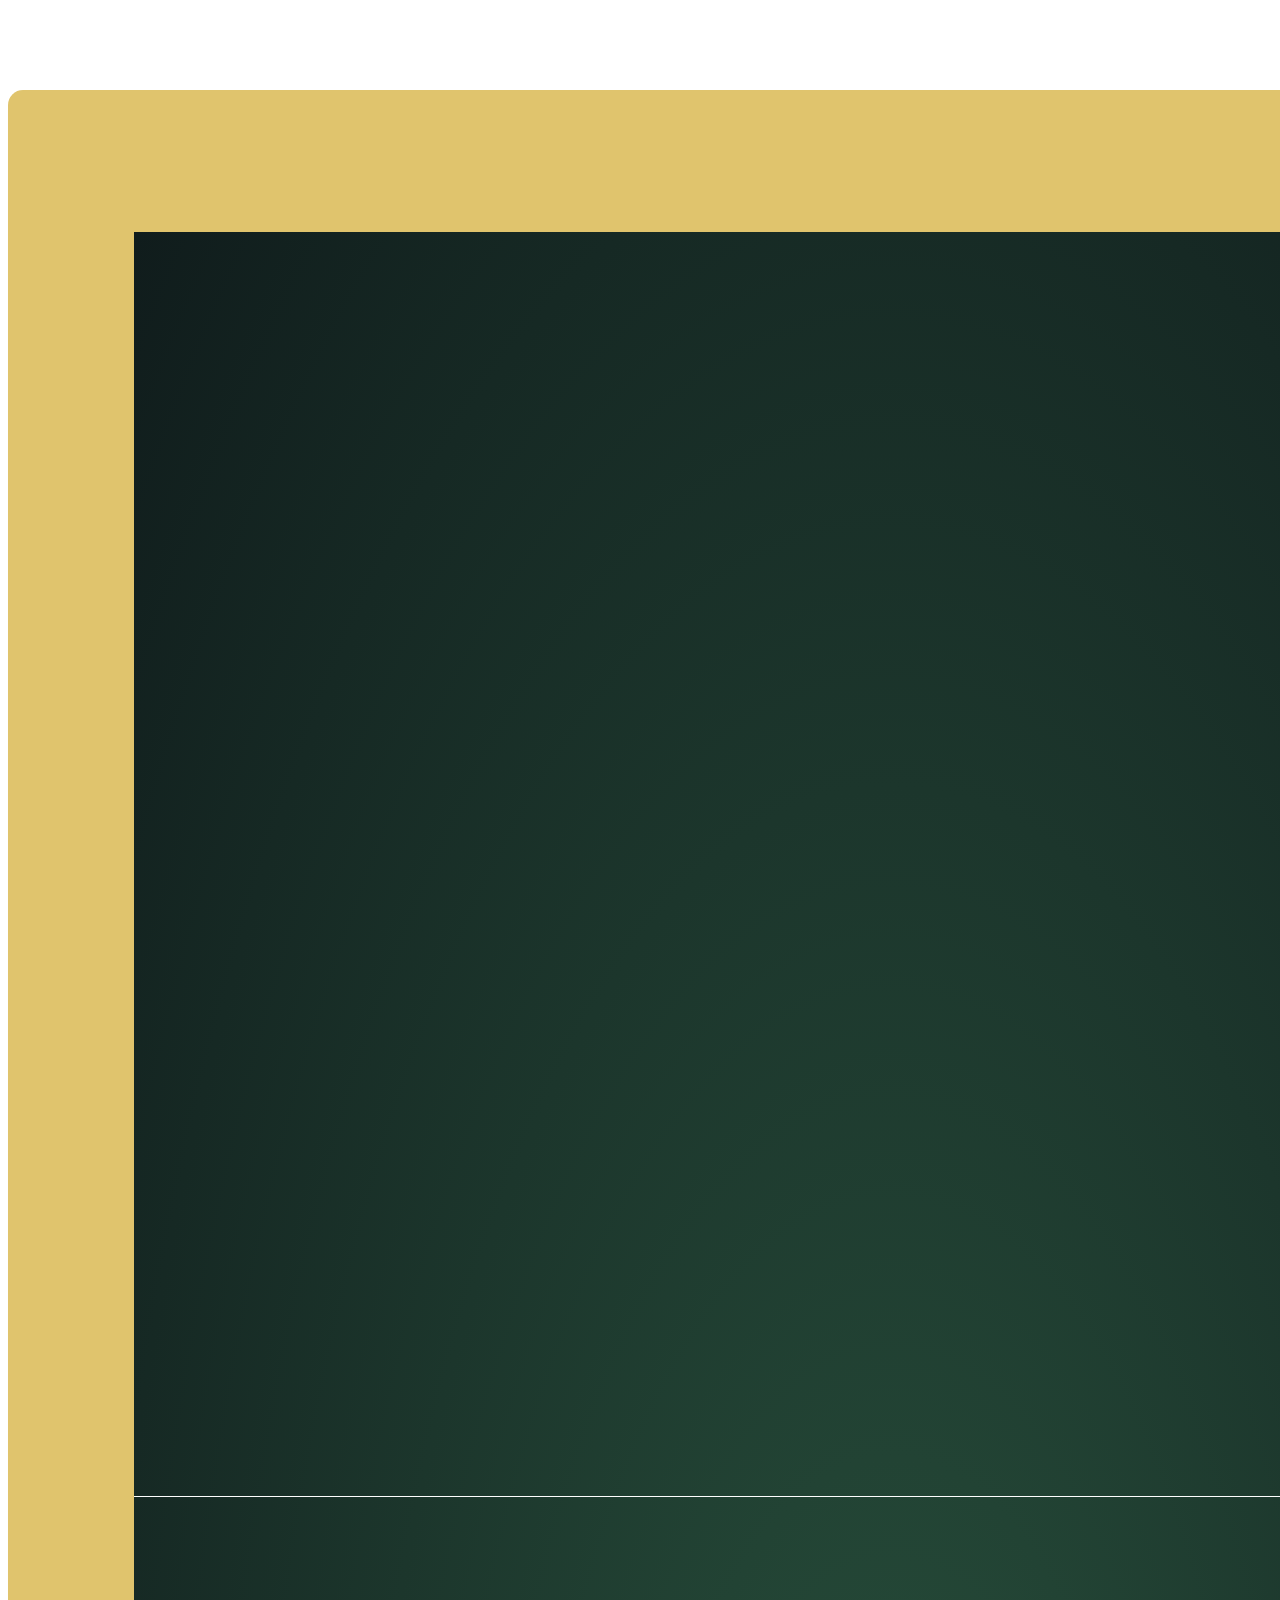
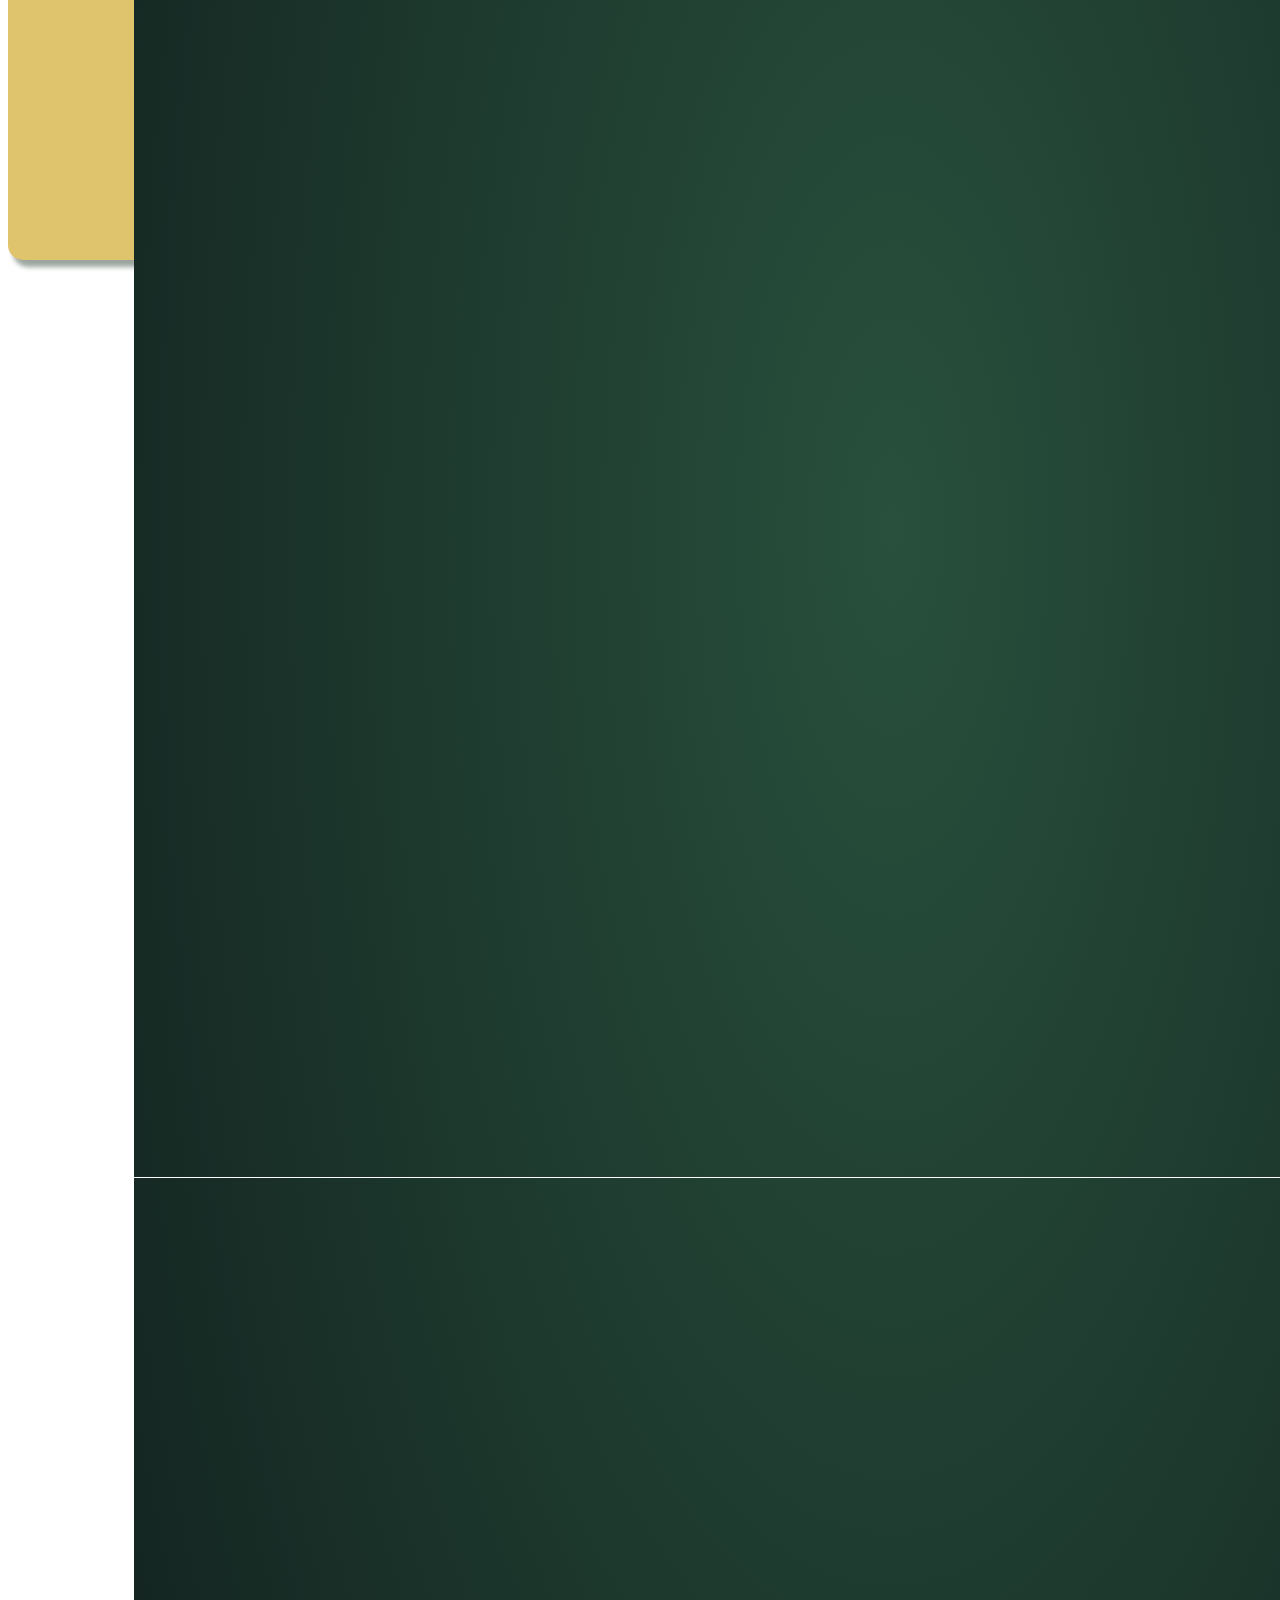
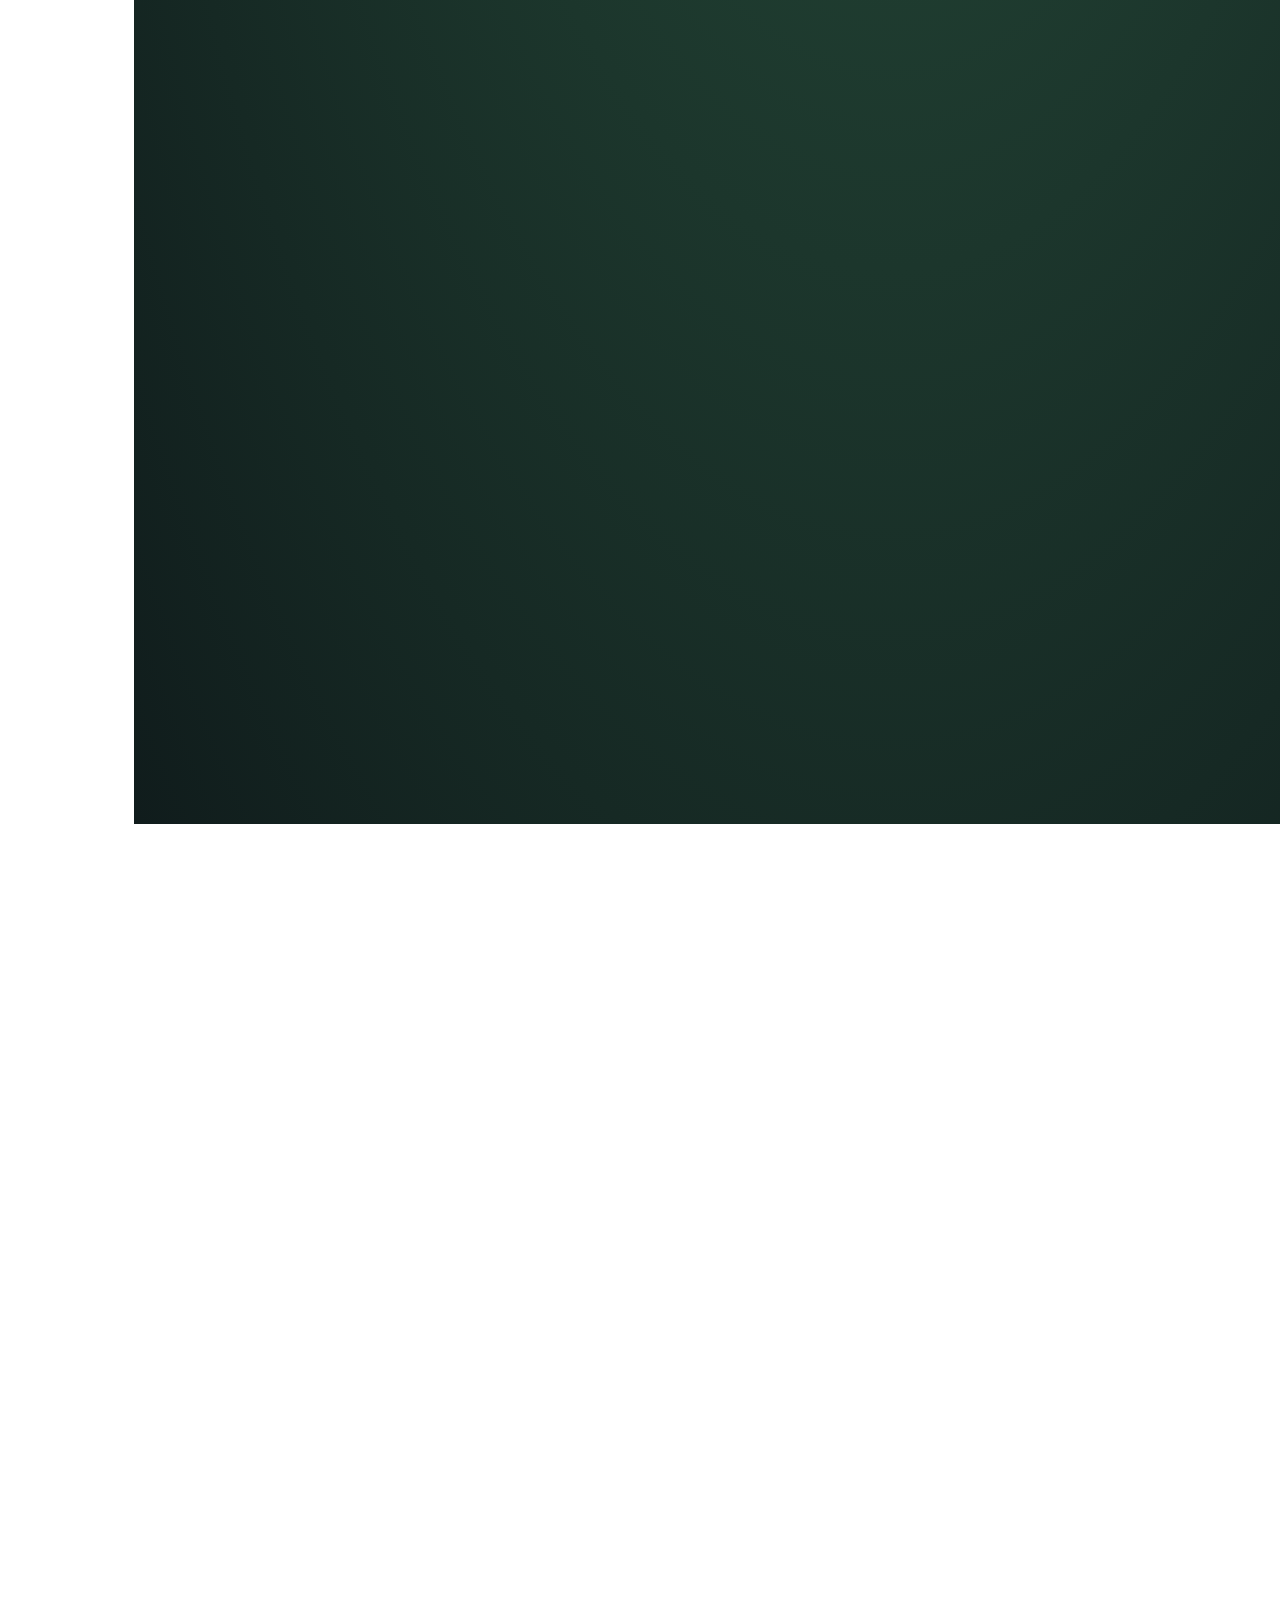
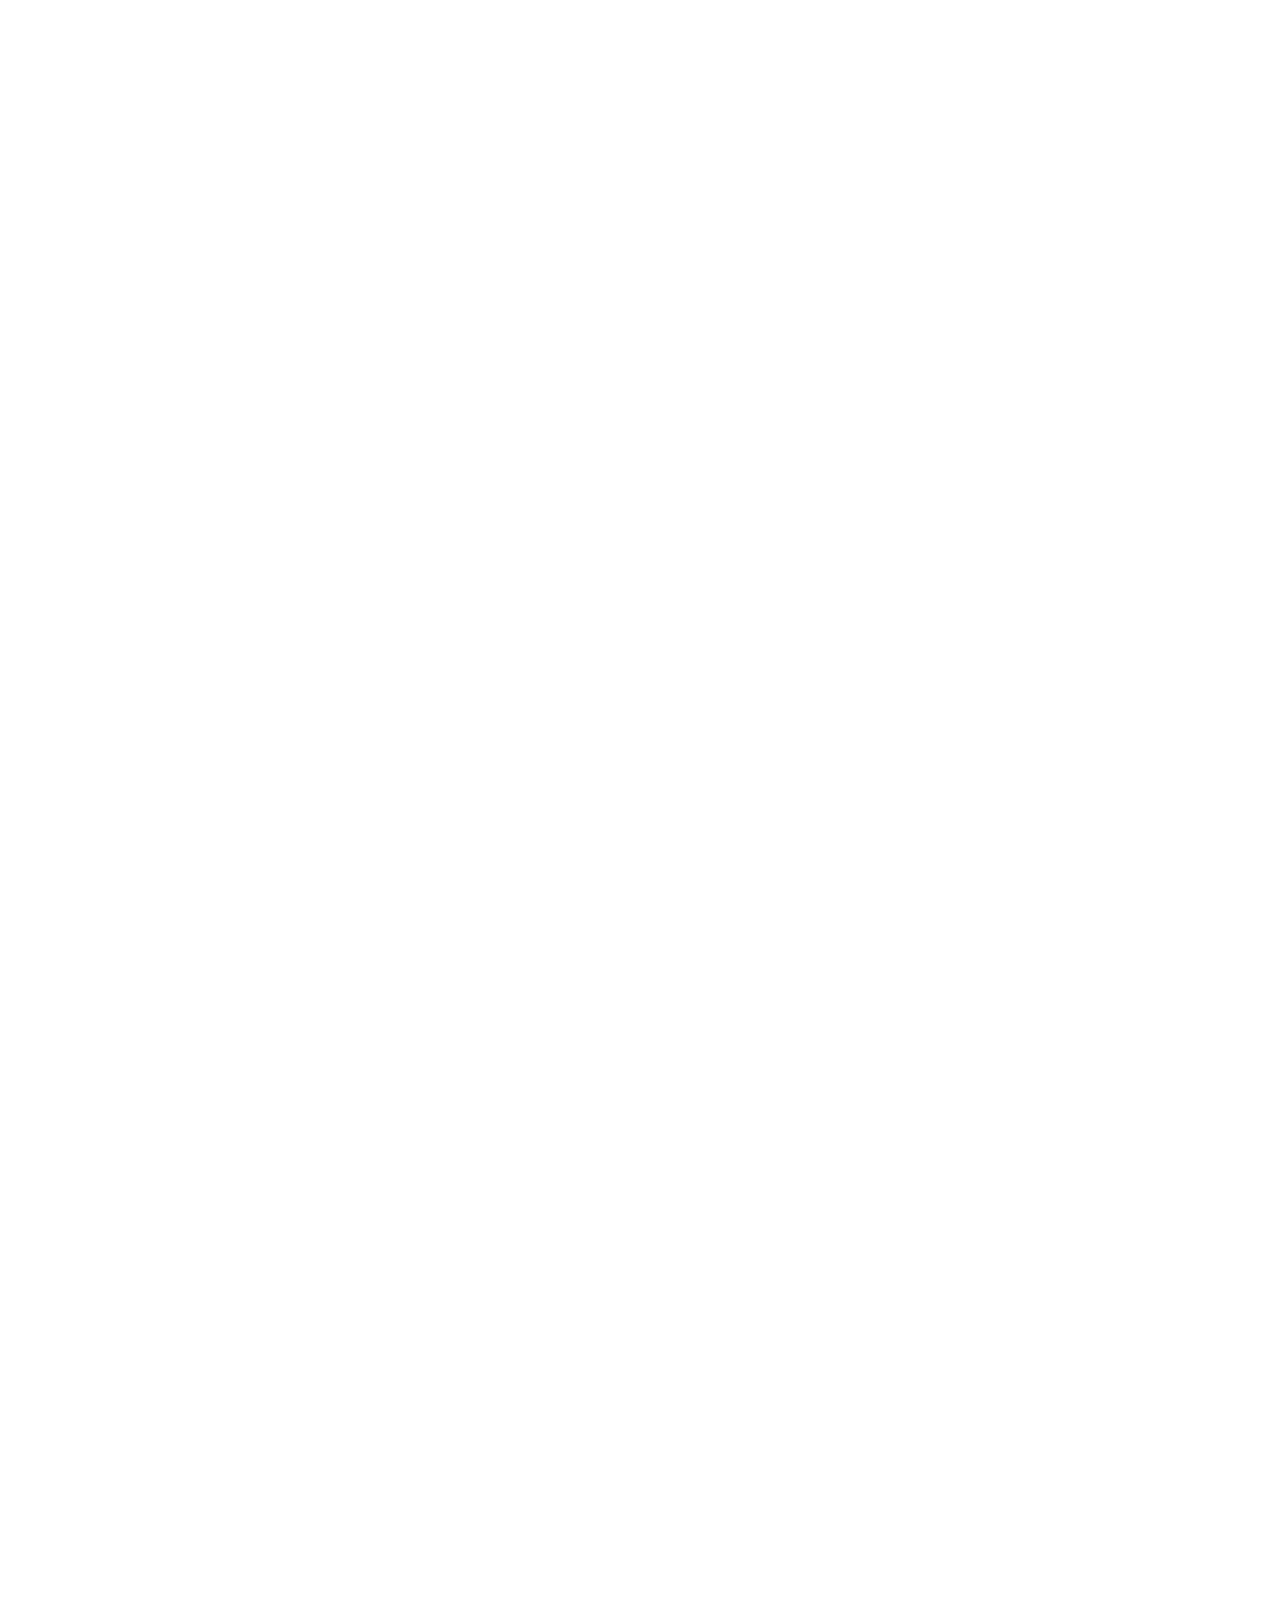
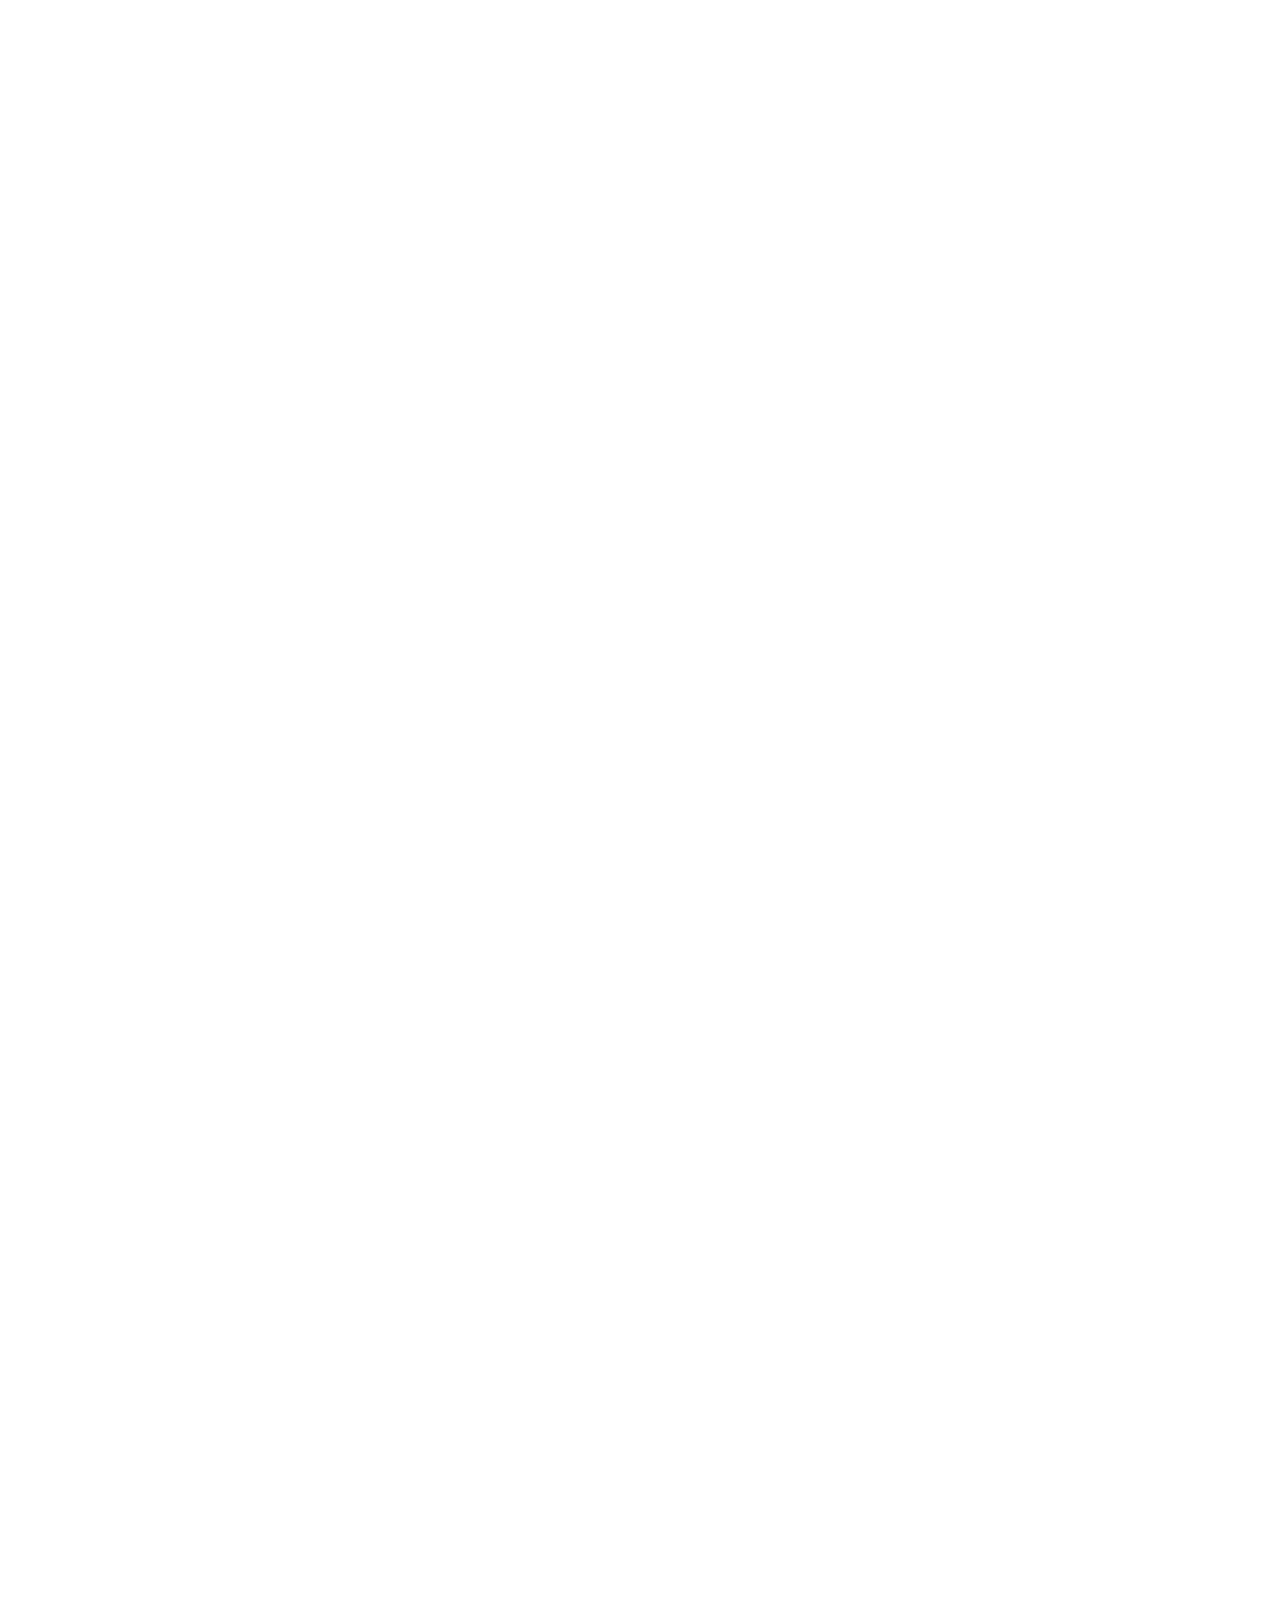
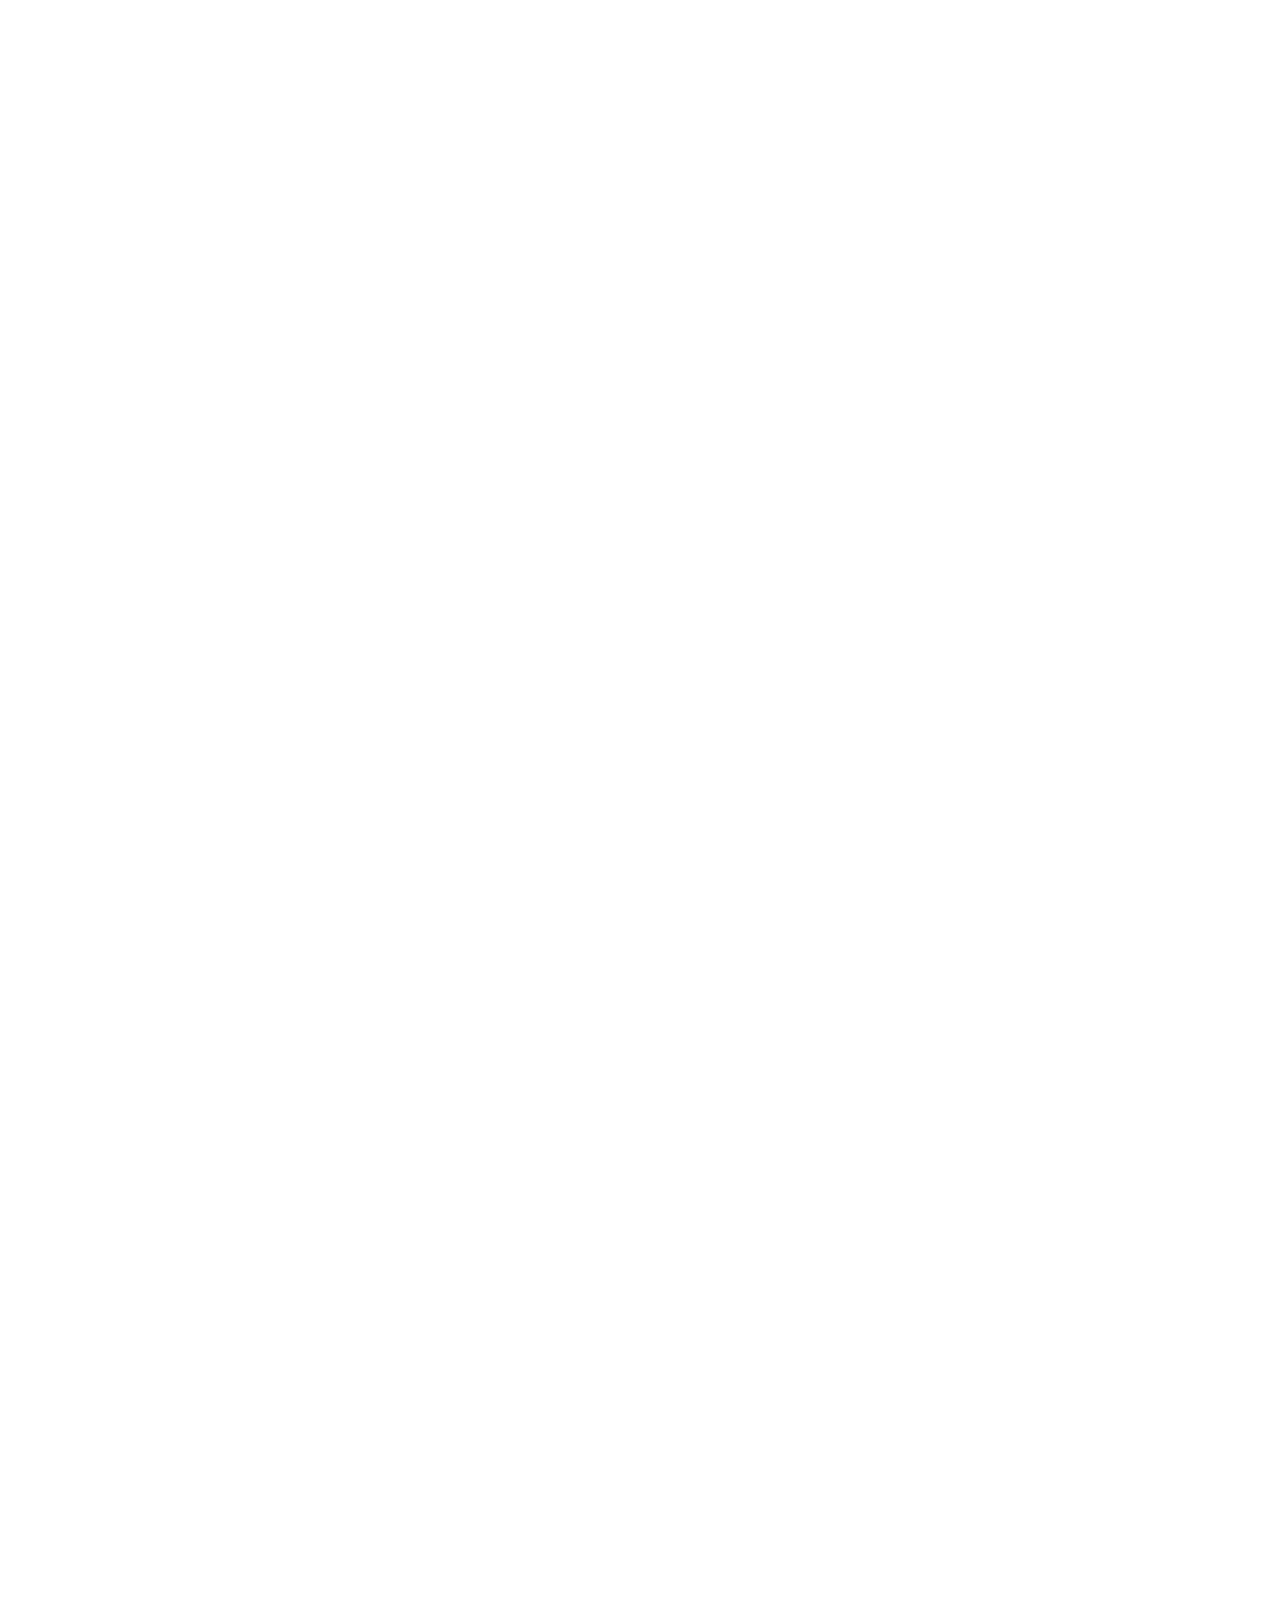
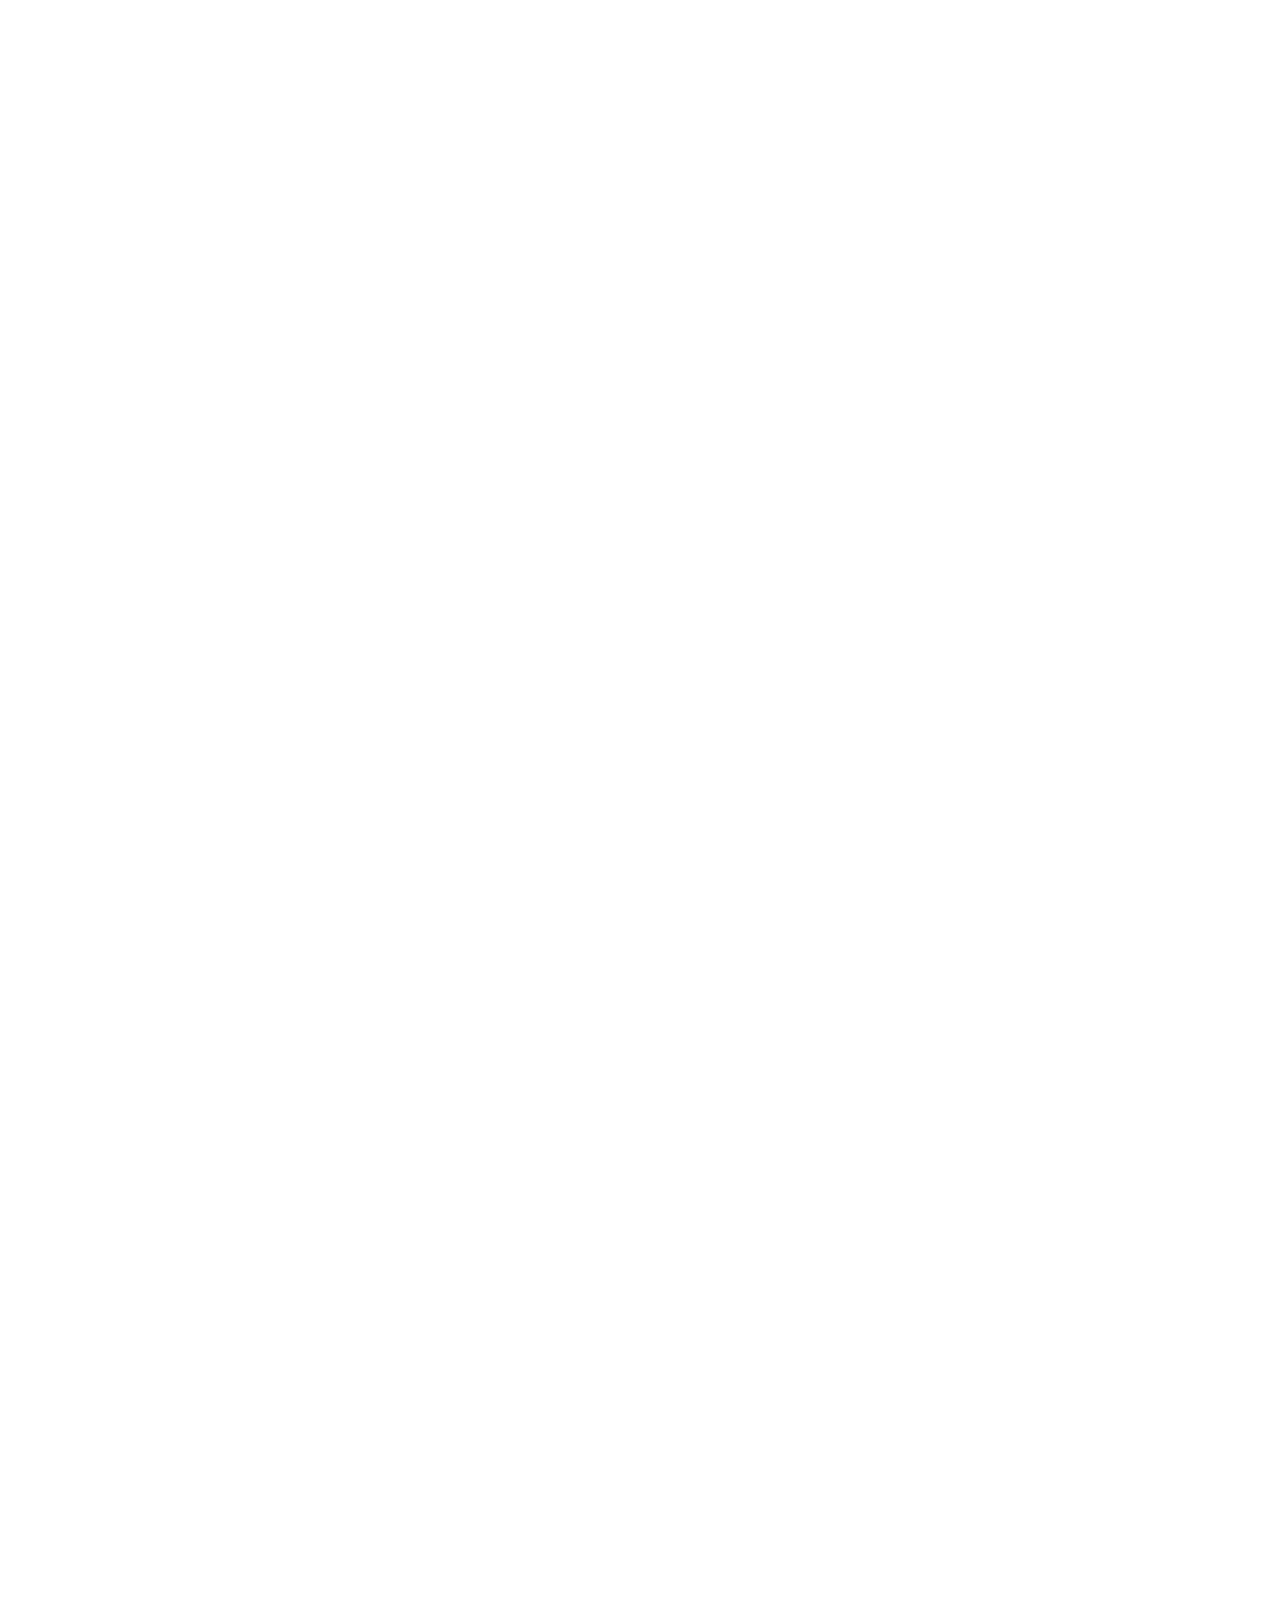
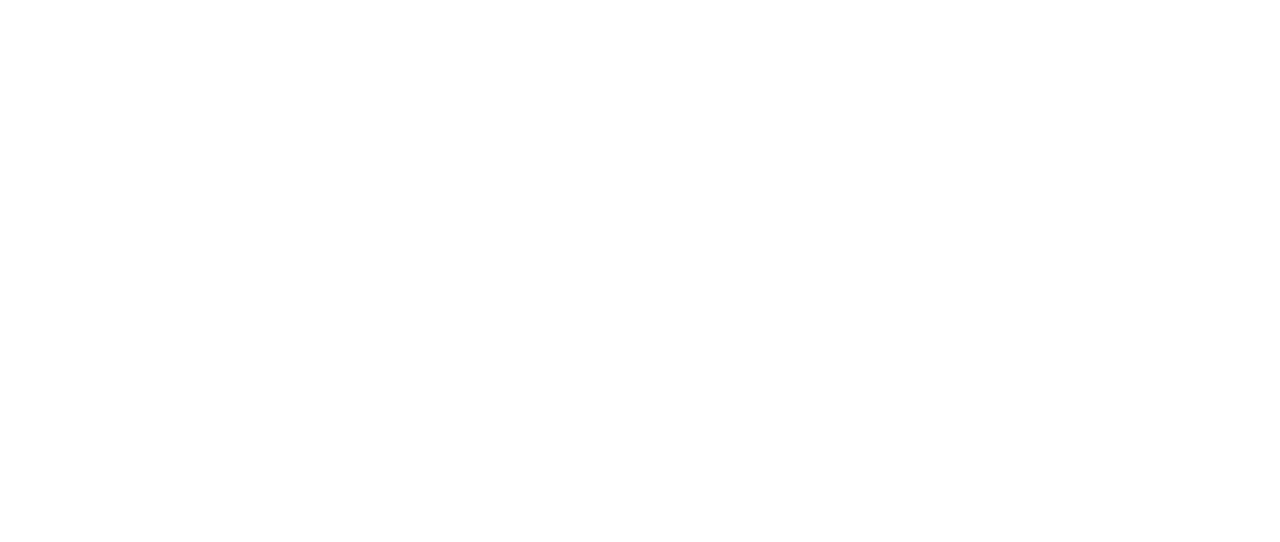
==== index.html @ 789e8471 "Tic Tac Toe - 2 players done" ====
<!DOCTYPE html>
<html>
    <head>
        <meta charset="utf-8">
        <link rel="stylesheet" href="https://stackpath.bootstrapcdn.com/bootstrap/4.1.0/css/bootstrap.min.css" integrity="sha384-9gVQ4dYFwwWSjIDZnLEWnxCjeSWFphJiwGPXr1jddIhOegiu1FwO5qRGvFXOdJZ4" crossorigin="anonymous">
        <link rel="stylesheet" href="stylesheet.css">
        <link href="https://fonts.googleapis.com/css?family=Tajawal" rel="stylesheet">

        <title>My tic tac toe game</title>

    </head>
    <body onLoad="updateHeight">

        <div id ="game" class="offset-xs-1 offset-sm-1 offset-md-1 offset-lg-4 col-xs-10 col-sm-10 col-md-10 col-lg-4">

            <div id="board" class="align-middle align-center">

                <div id="r0" class="row"></div>
                <div id="r1" class="row"></div>
                <div id="r2" class="row"></div>

            </div>
        </div>



        <script src="https://code.jquery.com/jquery-3.3.1.slim.min.js" integrity="sha384-q8i/X+965DzO0rT7abK41JStQIAqVgRVzpbzo5smXKp4YfRvH+8abtTE1Pi6jizo" crossorigin="anonymous"></script>
        <script src="https://cdnjs.cloudflare.com/ajax/libs/popper.js/1.14.0/umd/popper.min.js" integrity="sha384-cs/chFZiN24E4KMATLdqdvsezGxaGsi4hLGOzlXwp5UZB1LY//20VyM2taTB4QvJ" crossorigin="anonymous"></script>
        <script src="https://stackpath.bootstrapcdn.com/bootstrap/4.1.0/js/bootstrap.min.js" integrity="sha384-uefMccjFJAIv6A+rW+L4AHf99KvxDjWSu1z9VI8SKNVmz4sk7buKt/6v9KI65qnm" crossorigin="anonymous"></script>
        <script src="index.js" type="text/javascript"></script>

    </body>
</html>
---- stylesheet.css ----
#game{
    background-color: rgb(224, 196, 109) !important;
    margin-top: 10vh;
    box-shadow: 5px 7px 5px rgb(154, 166, 158);
    border-radius: 15px;
    padding: 0px;
    color: white;
}


#r0, #r1, #r2{
    margin: 0px;
}
#board{
    background: rgba(40,40,40,1)
      -webkit-radial-gradient(center, rgba(40,80,60,1), rgba(0,20,20,.6)) !important;
    background: rgba(40,40,40,1)
      -moz-radial-gradient(center, rgba(40,80,60,1), rgba(0,20,20,.6)) !important;
    background: rgba(40,40,40,1)
      -ms-radial-gradient(center, rgba(40,80,60,1), rgba(0,20,20,.6)) !important;
    background: rgba(40,40,40,1)
      radial-gradient(center, rgba(40,80,60,1), rgba(0,20,20,.6)) !important;
    background-size: cover;
}
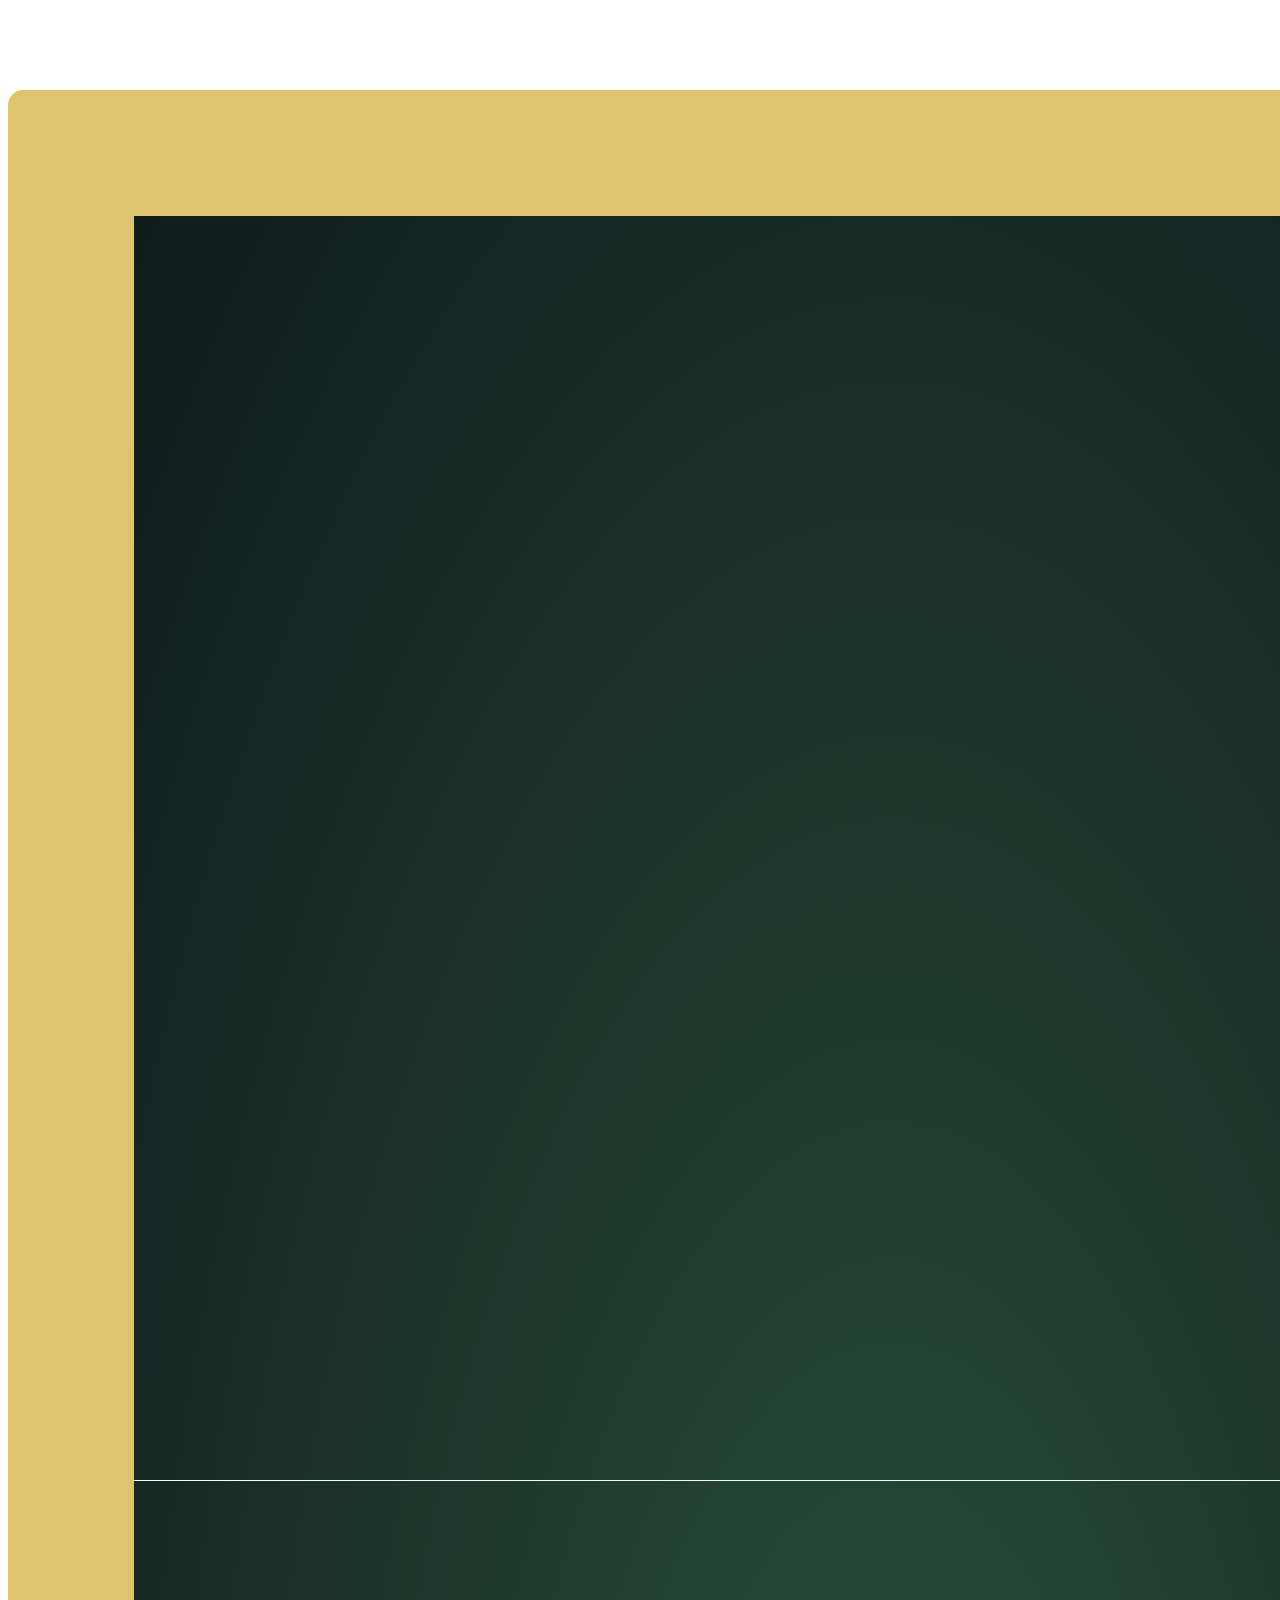
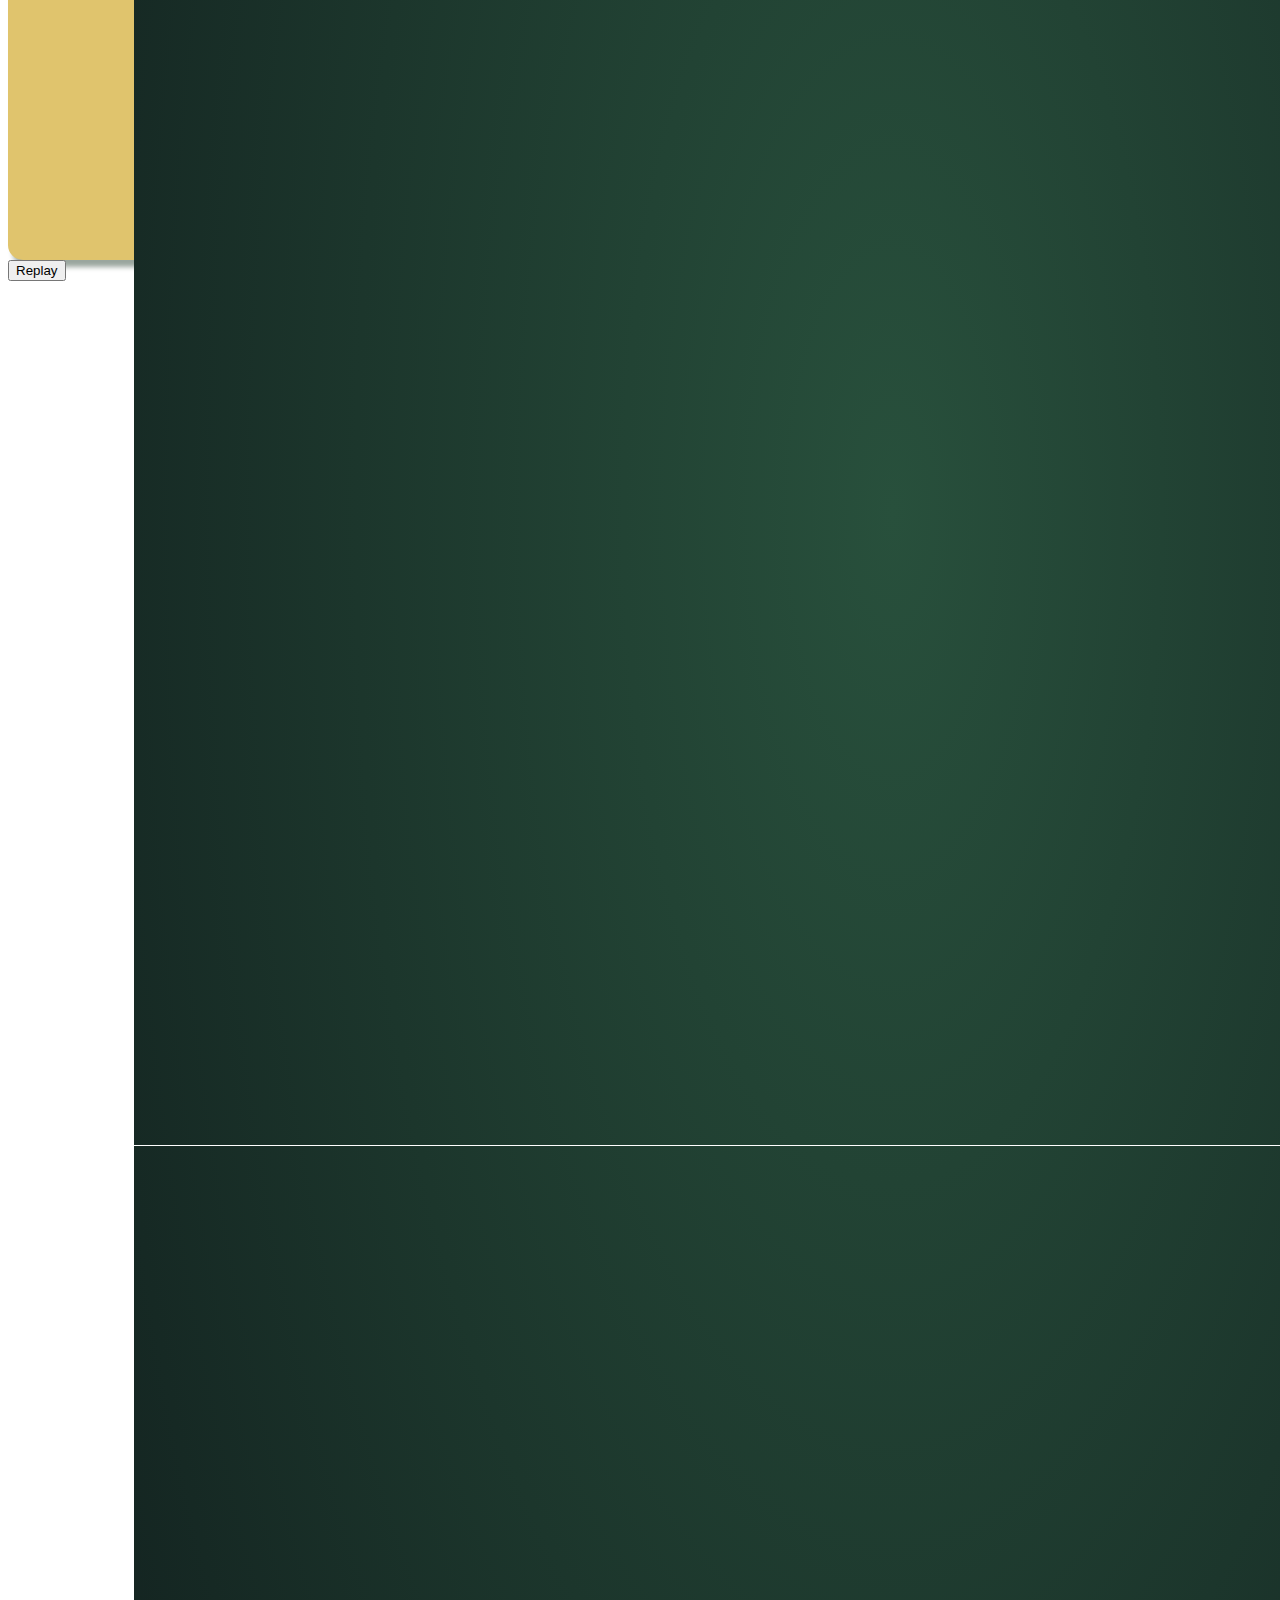
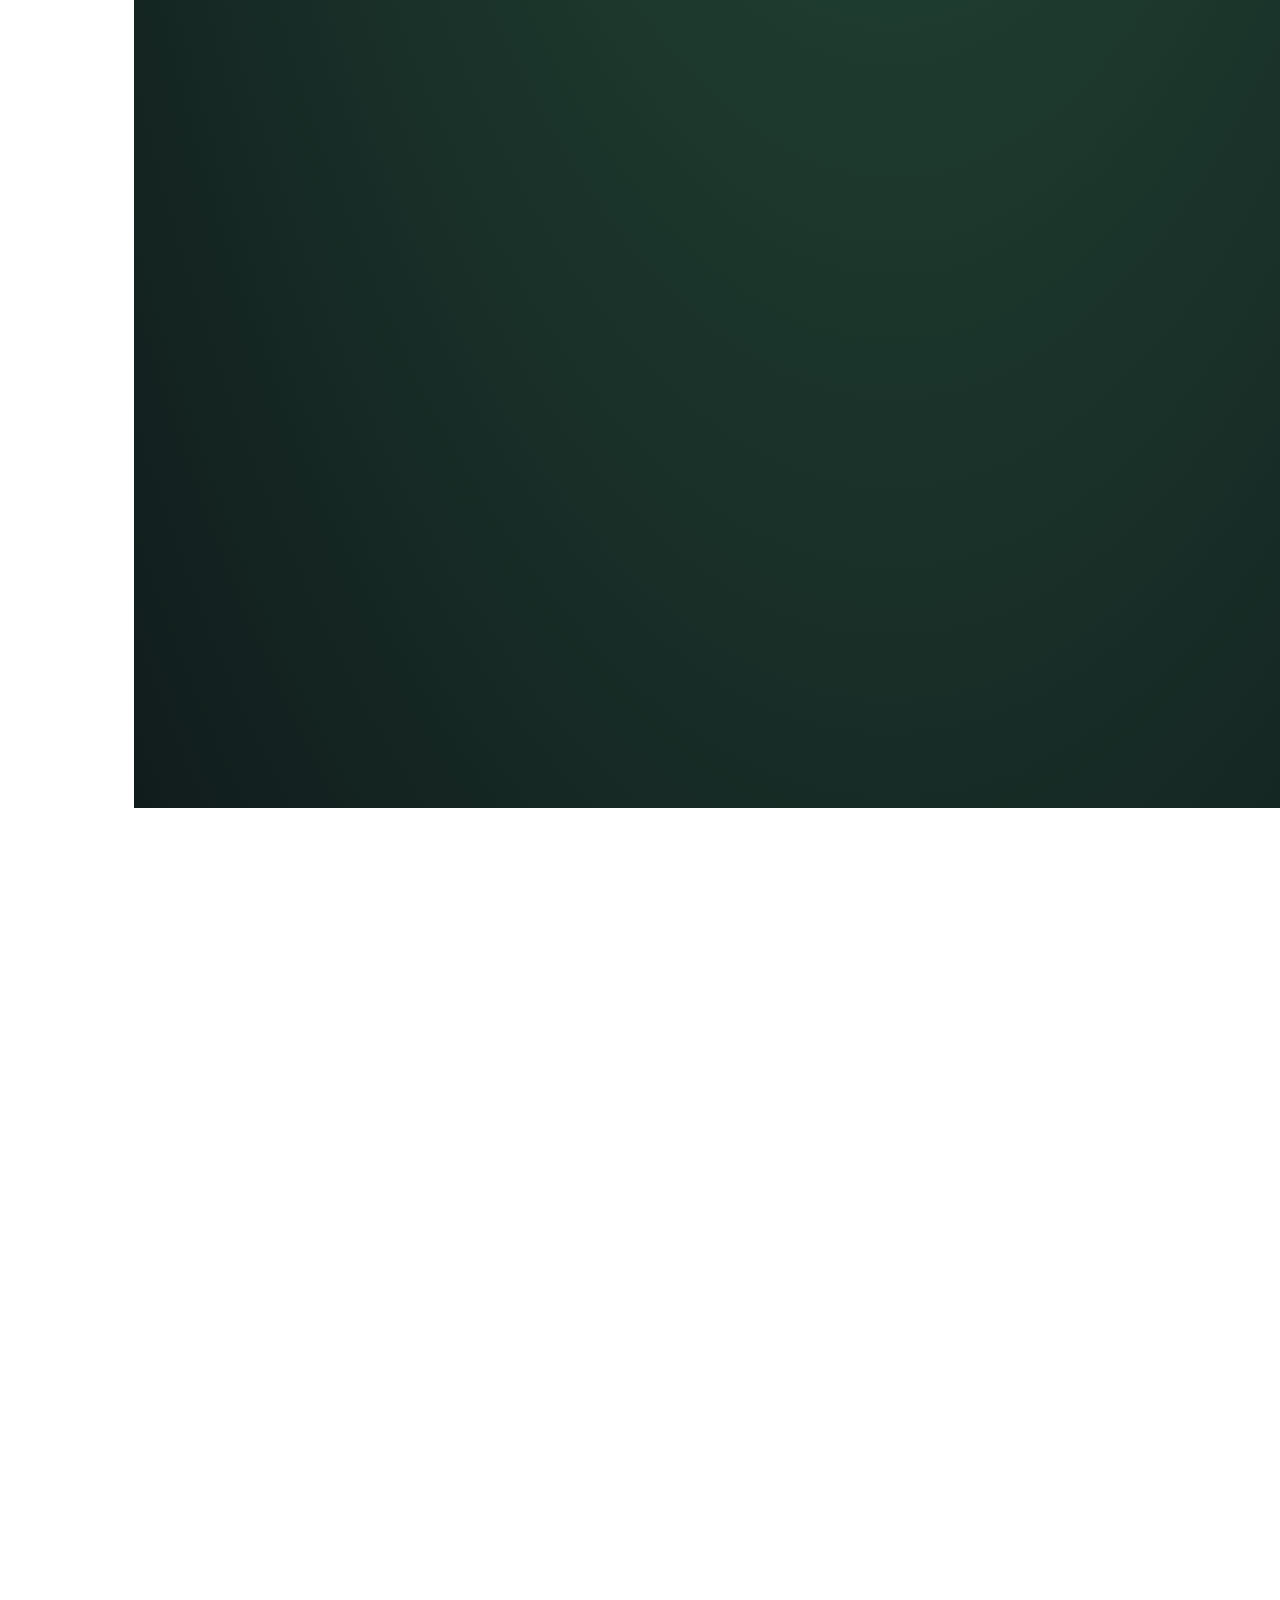
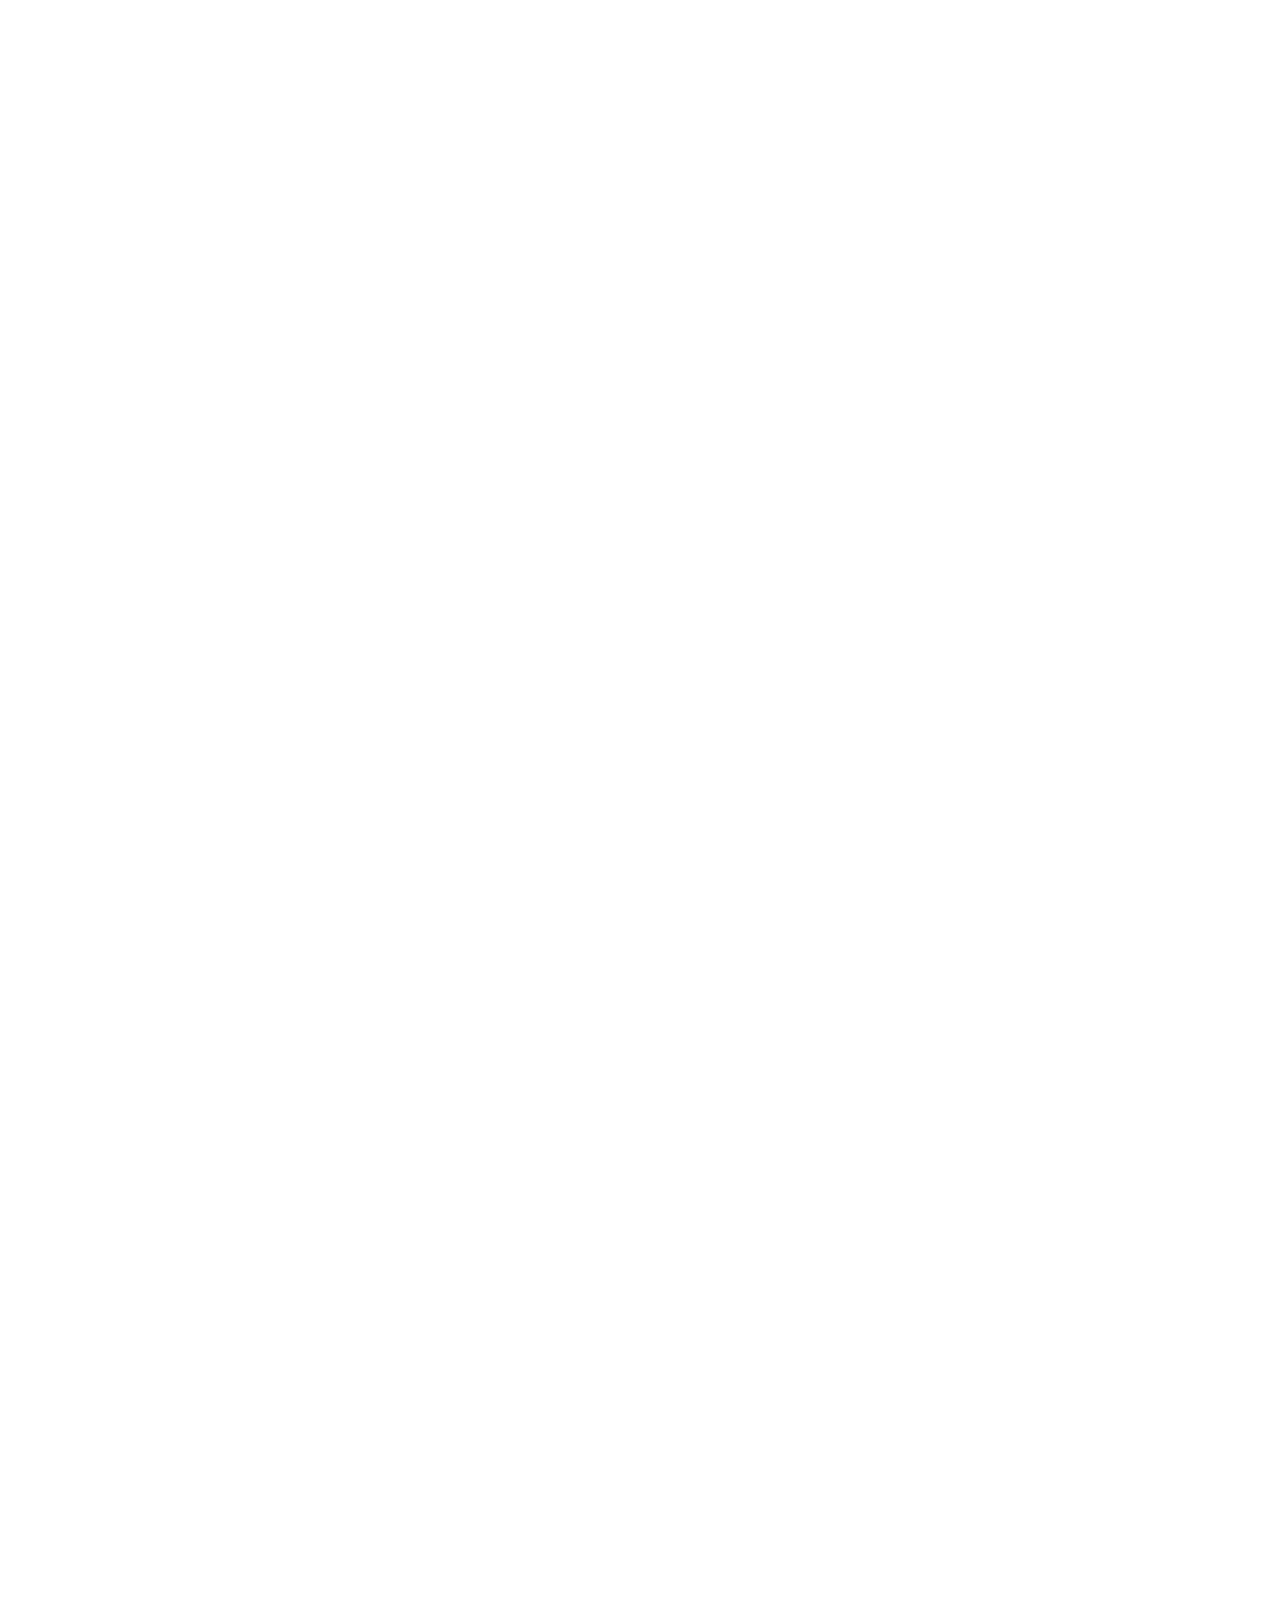
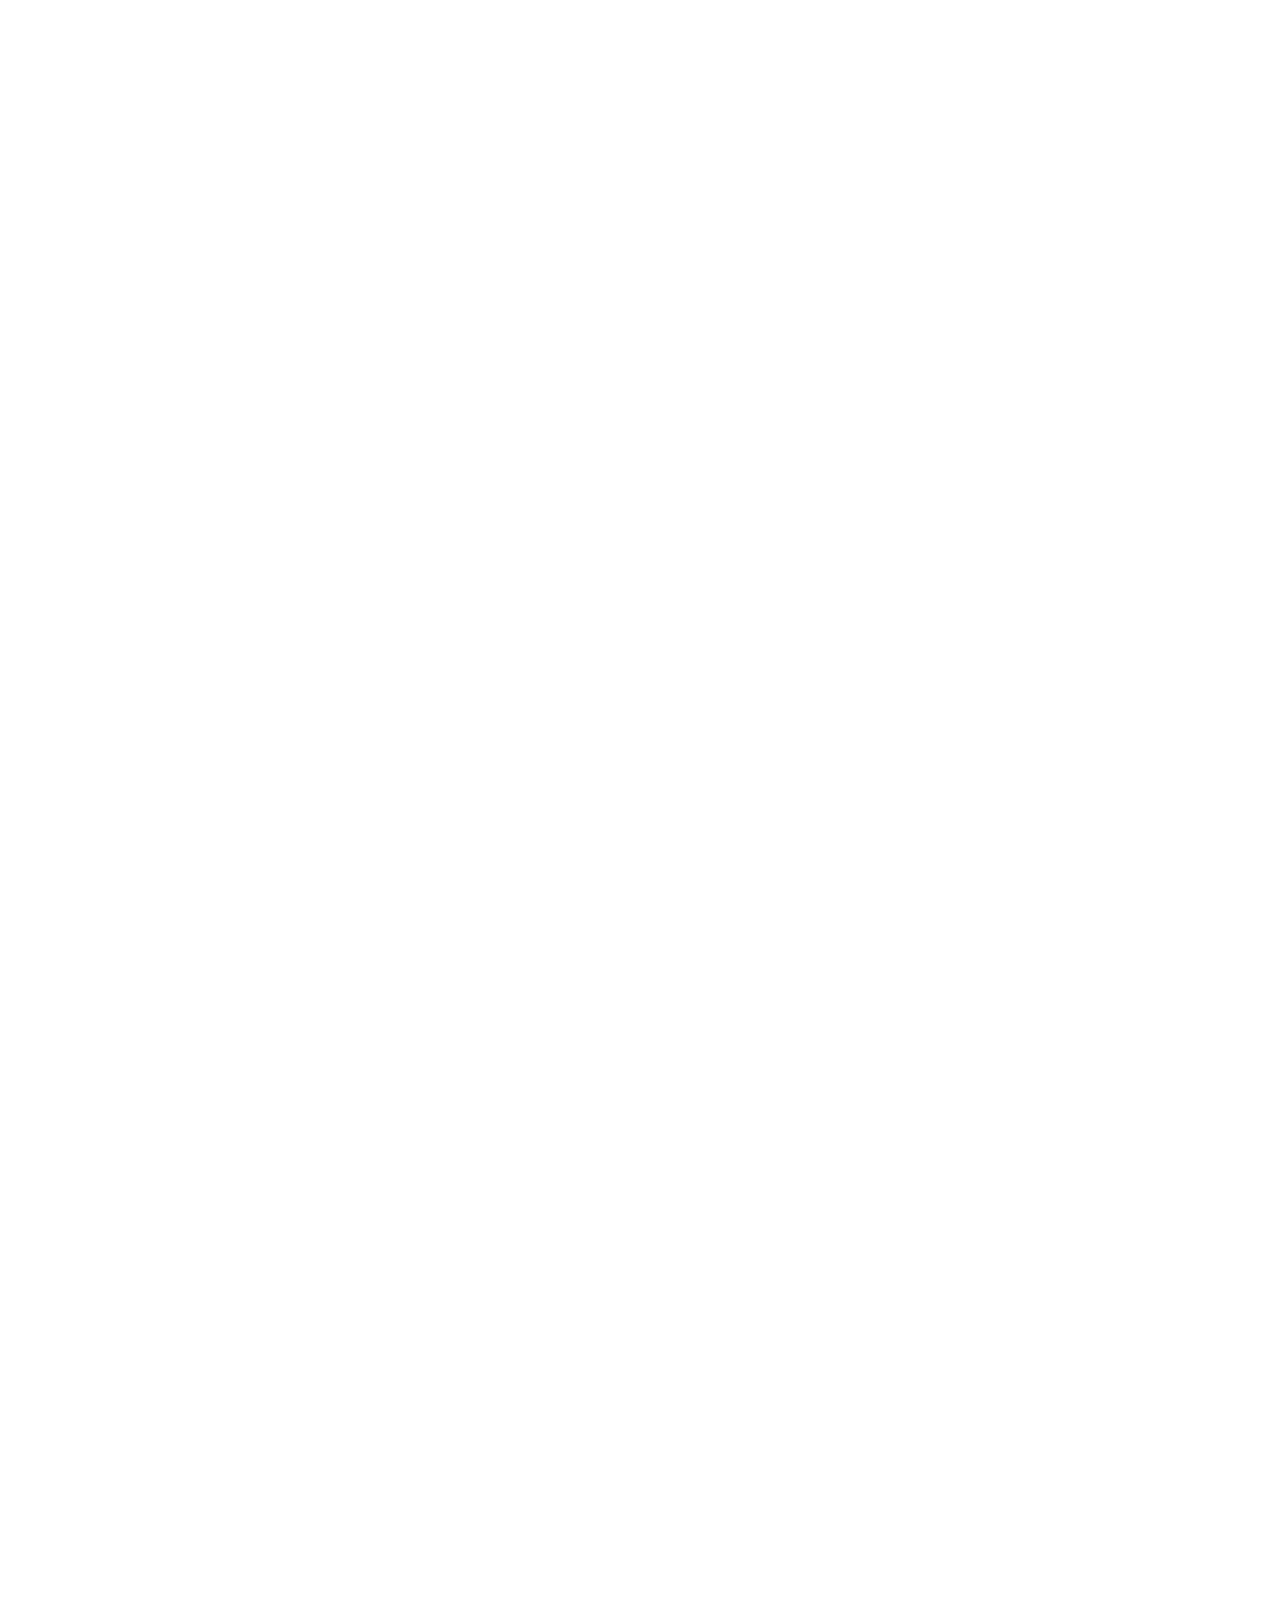
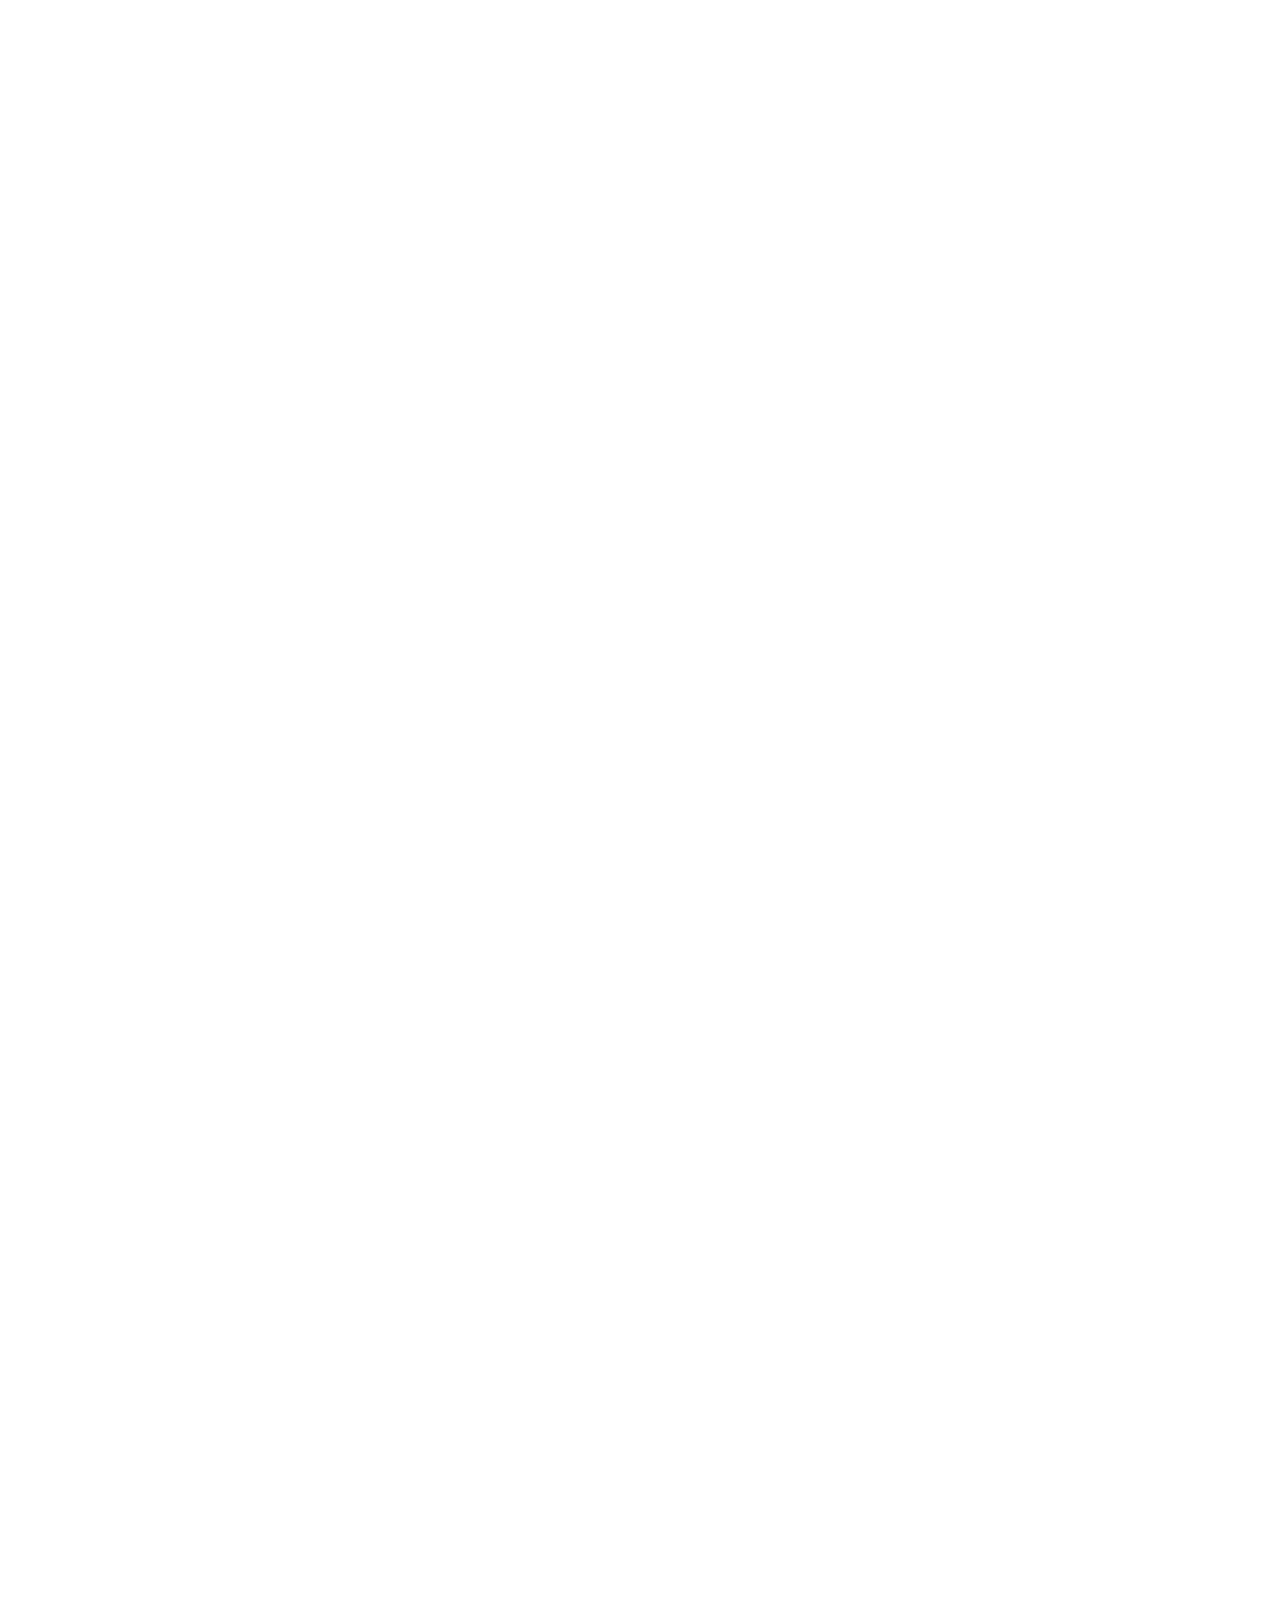
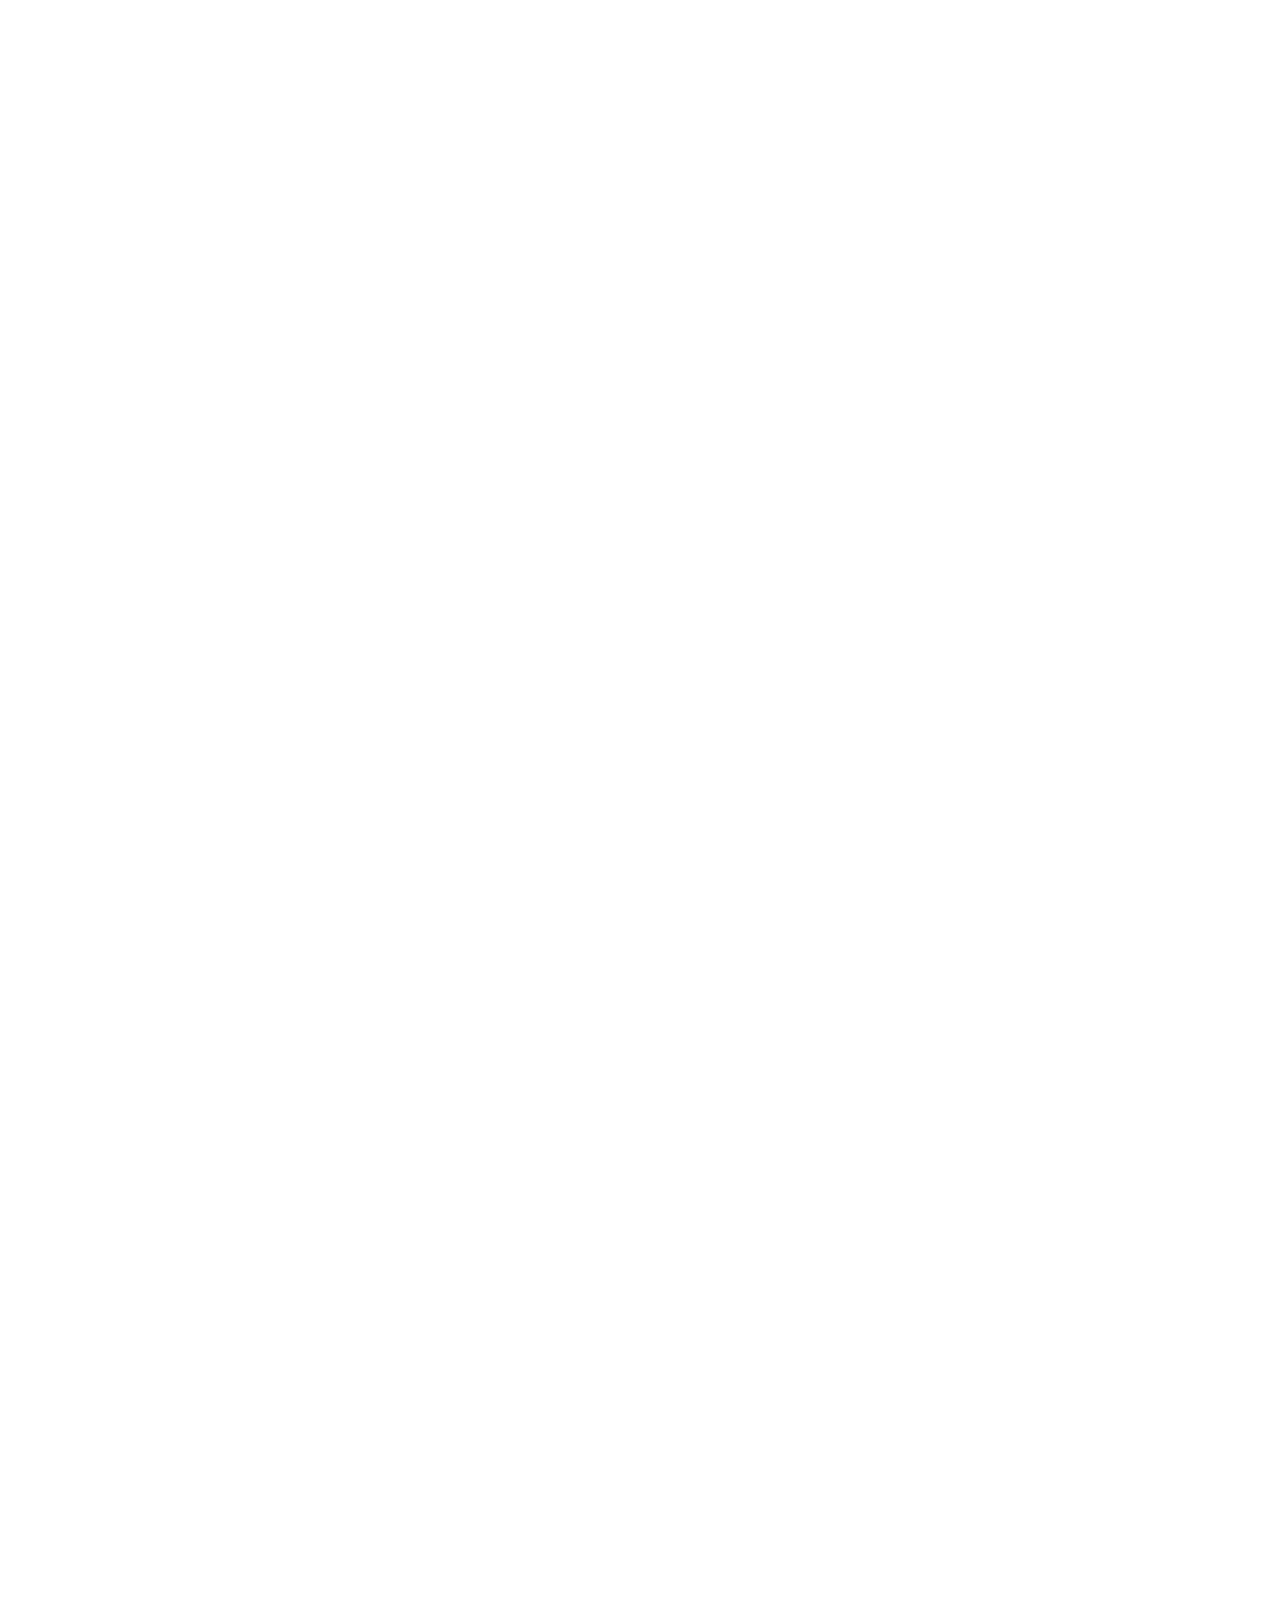
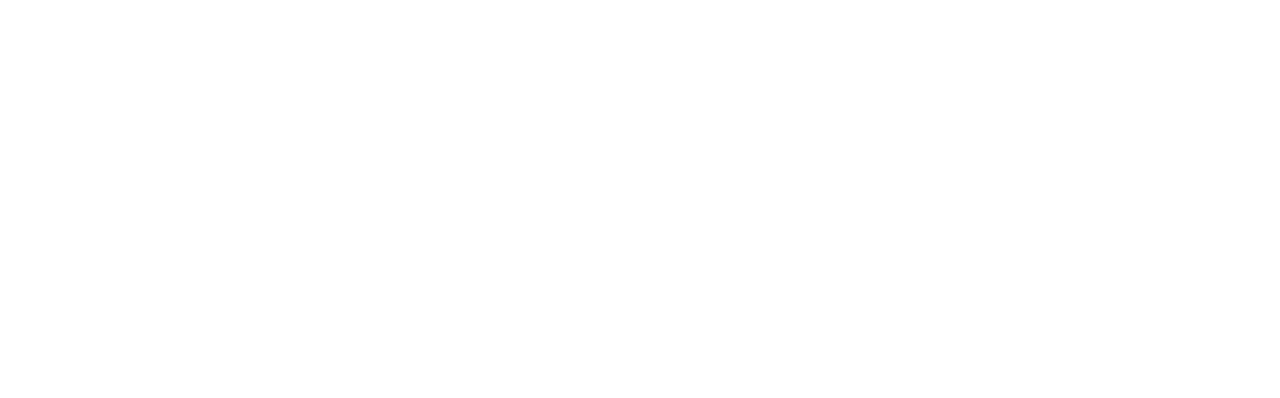
==== commit 135903e4: "ta funcionando" ====
--- a/index.html
+++ b/index.html
@@ -12,15 +12,17 @@
     <body onLoad="updateHeight">
 
         <div id ="game" class="offset-xs-1 offset-sm-1 offset-md-1 offset-lg-4 col-xs-10 col-sm-10 col-md-10 col-lg-4">
-
             <div id="board" class="align-middle align-center">
-
                 <div id="r0" class="row"></div>
                 <div id="r1" class="row"></div>
                 <div id="r2" class="row"></div>
-
             </div>
         </div>
+        <div class="endgame">
+            <div class="text"></div>
+        </div>
+        <button onClick="startGame()">Replay</button>
+    
 
 
 
--- a/stylesheet.css
+++ b/stylesheet.css
@@ -22,3 +22,19 @@
       radial-gradient(center, rgba(40,80,60,1), rgba(0,20,20,.6)) !important;
     background-size: cover;
 }
+
+.endgame {
+  display: none;
+  width: 200px;
+  top: 120px;
+  background-color: rgba(205,133,63, 0.8);
+  position: absolute;
+  left: 50%;
+  margin-left: -100px;
+  padding-top: 50px;
+  padding-bottom: 50px;
+  text-align: center;
+  border-radius: 5px;
+  color: white;
+  font-size: 2em;
+}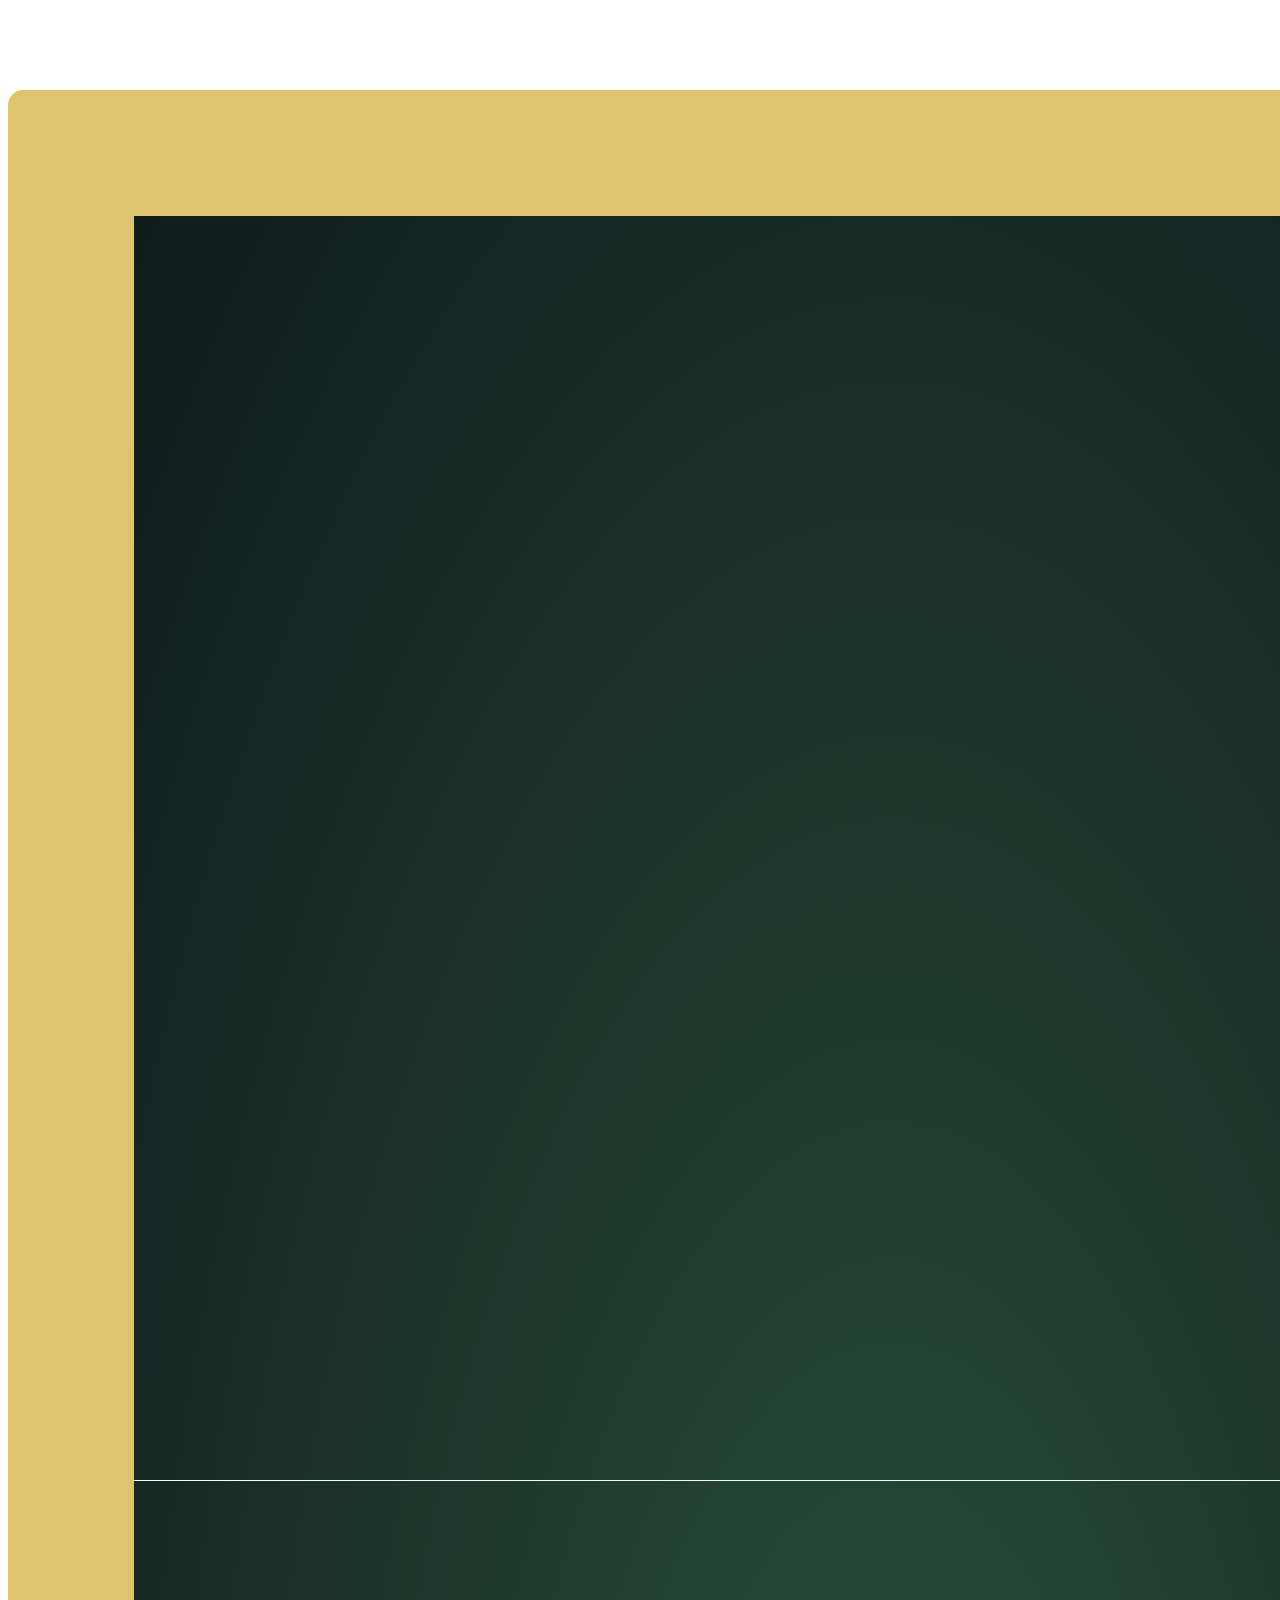
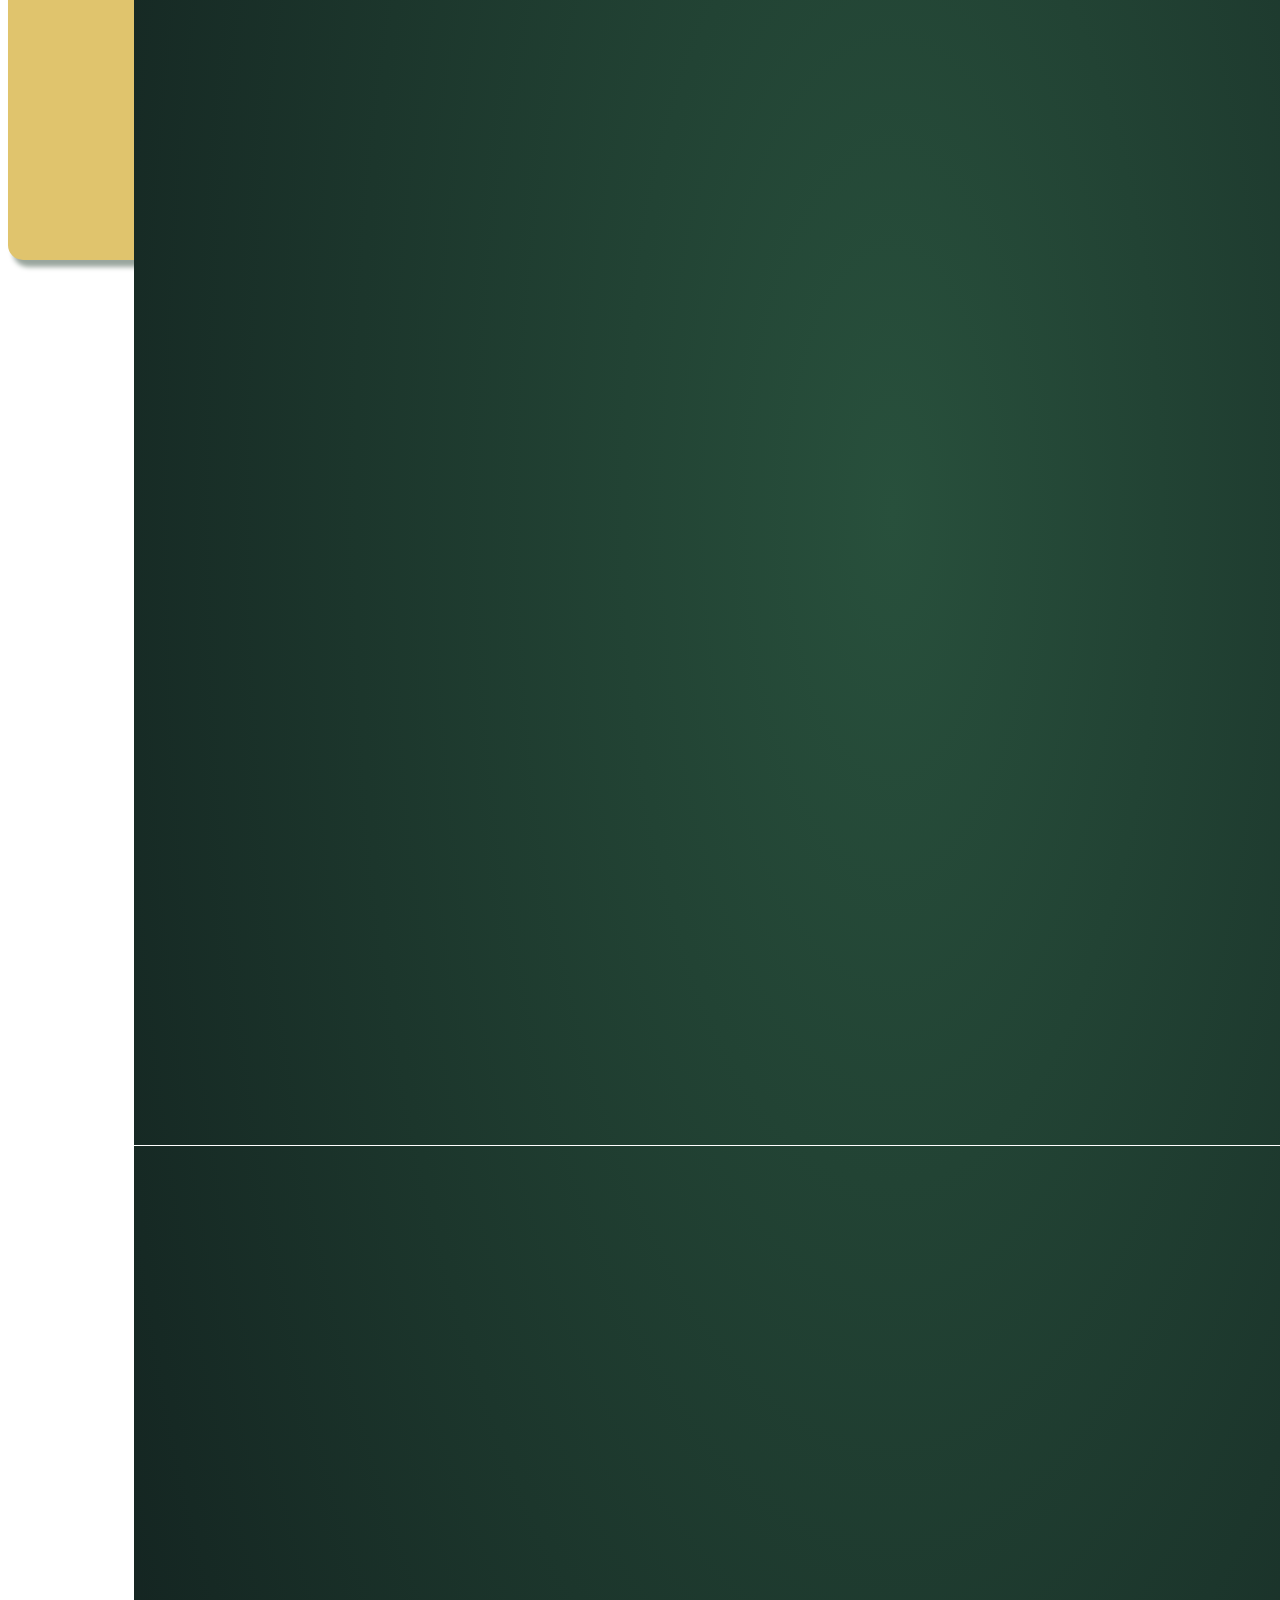
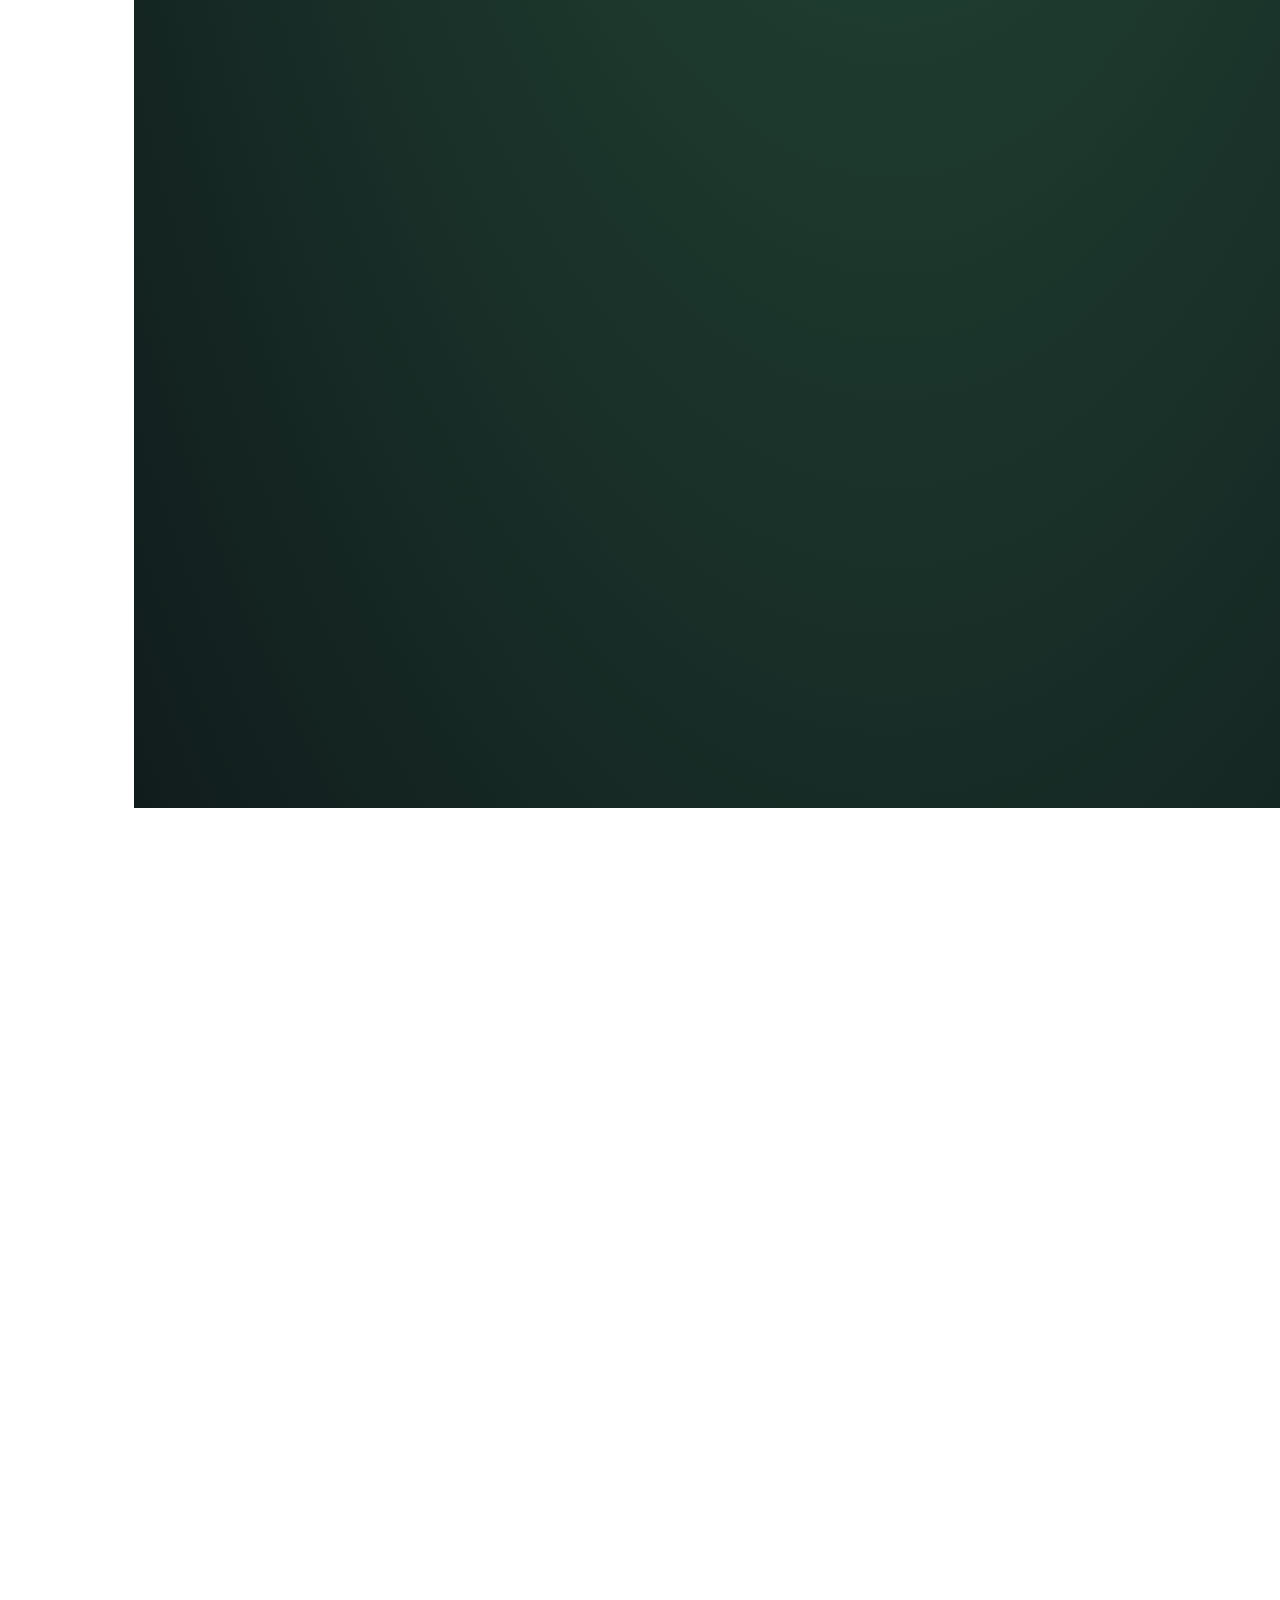
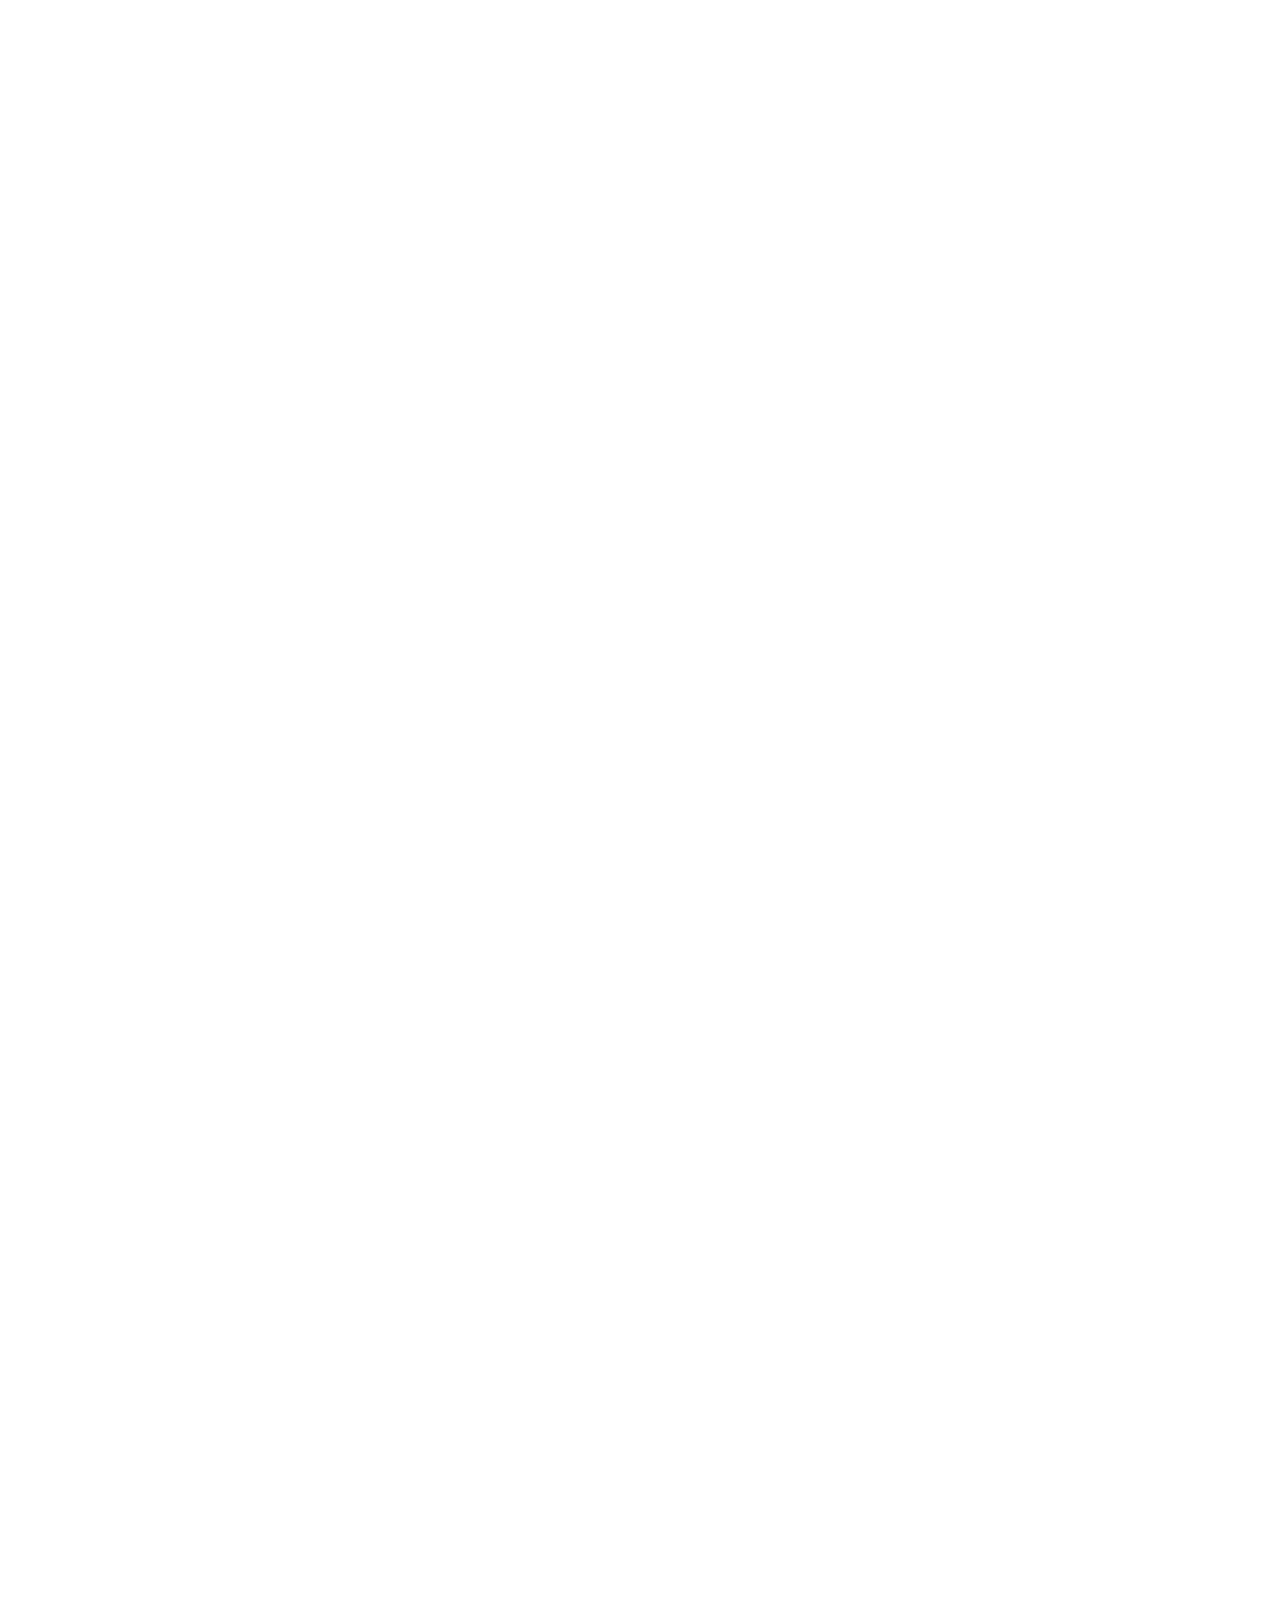
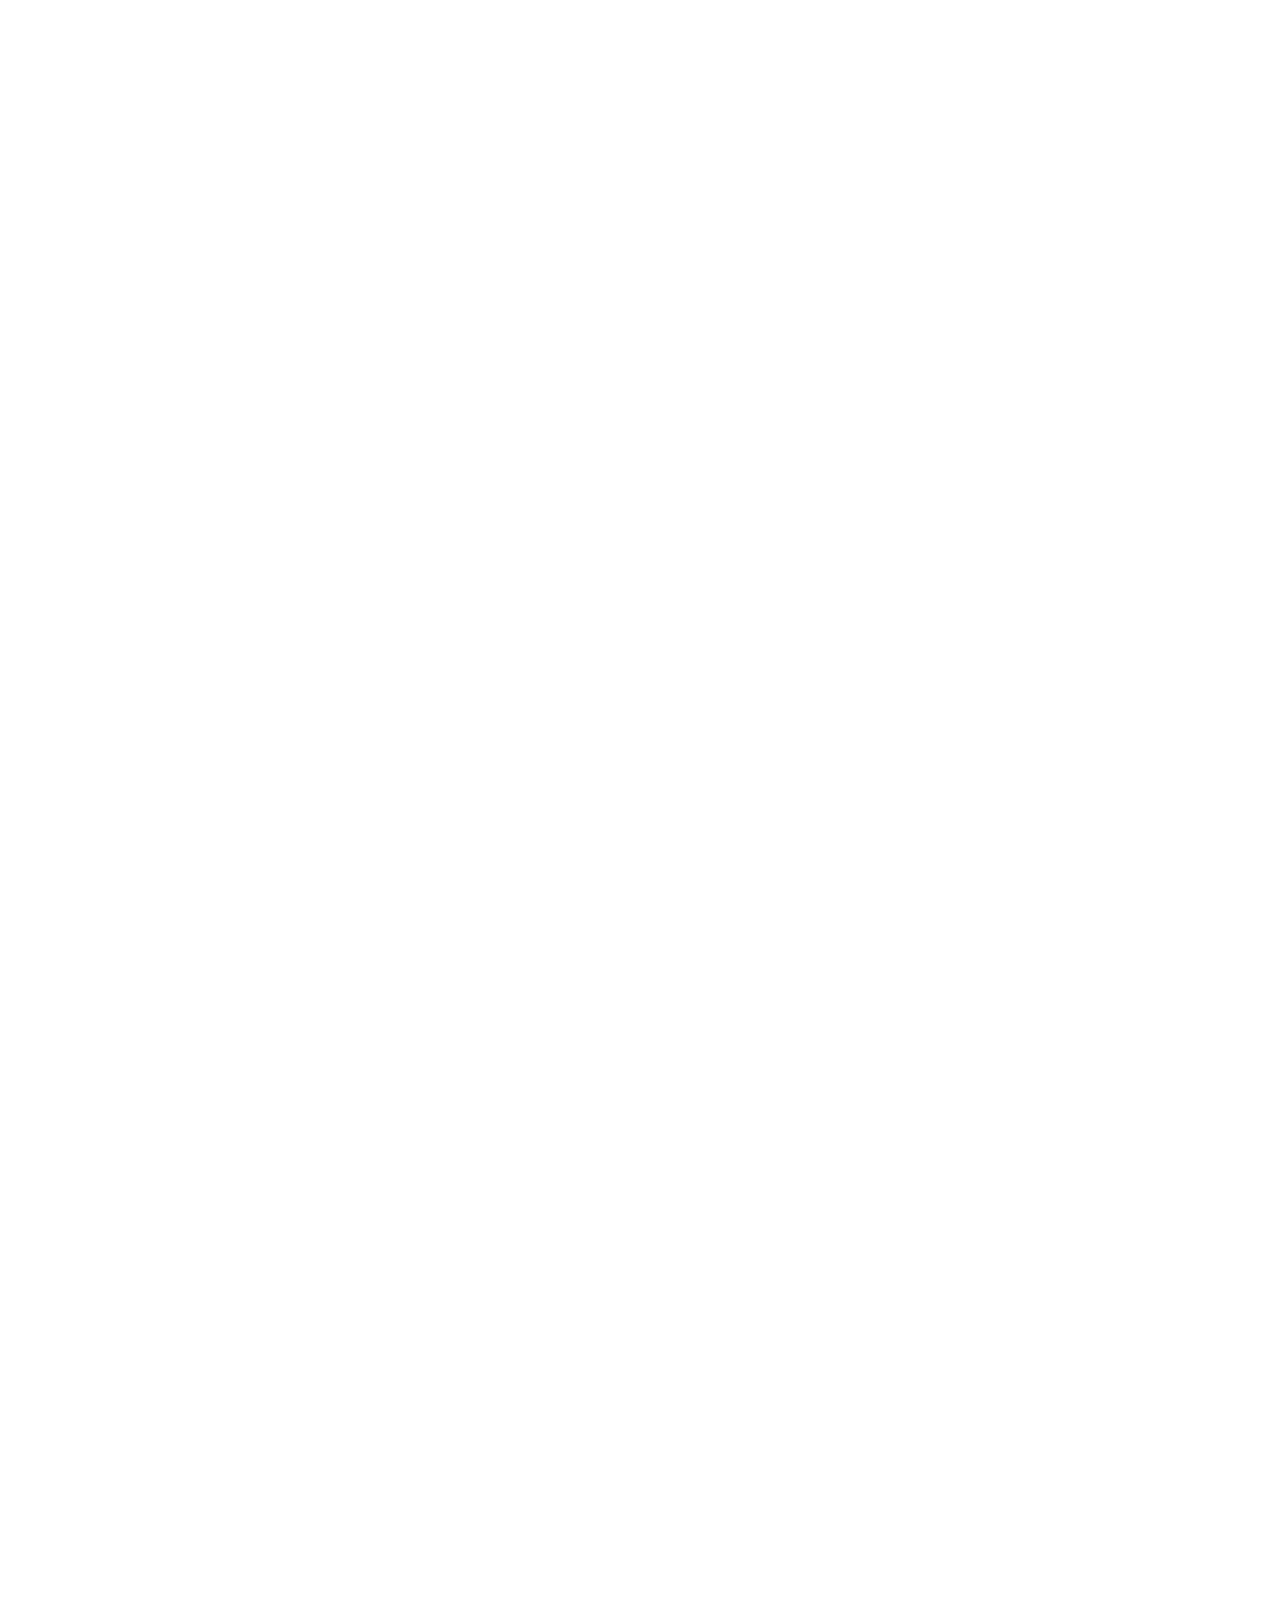
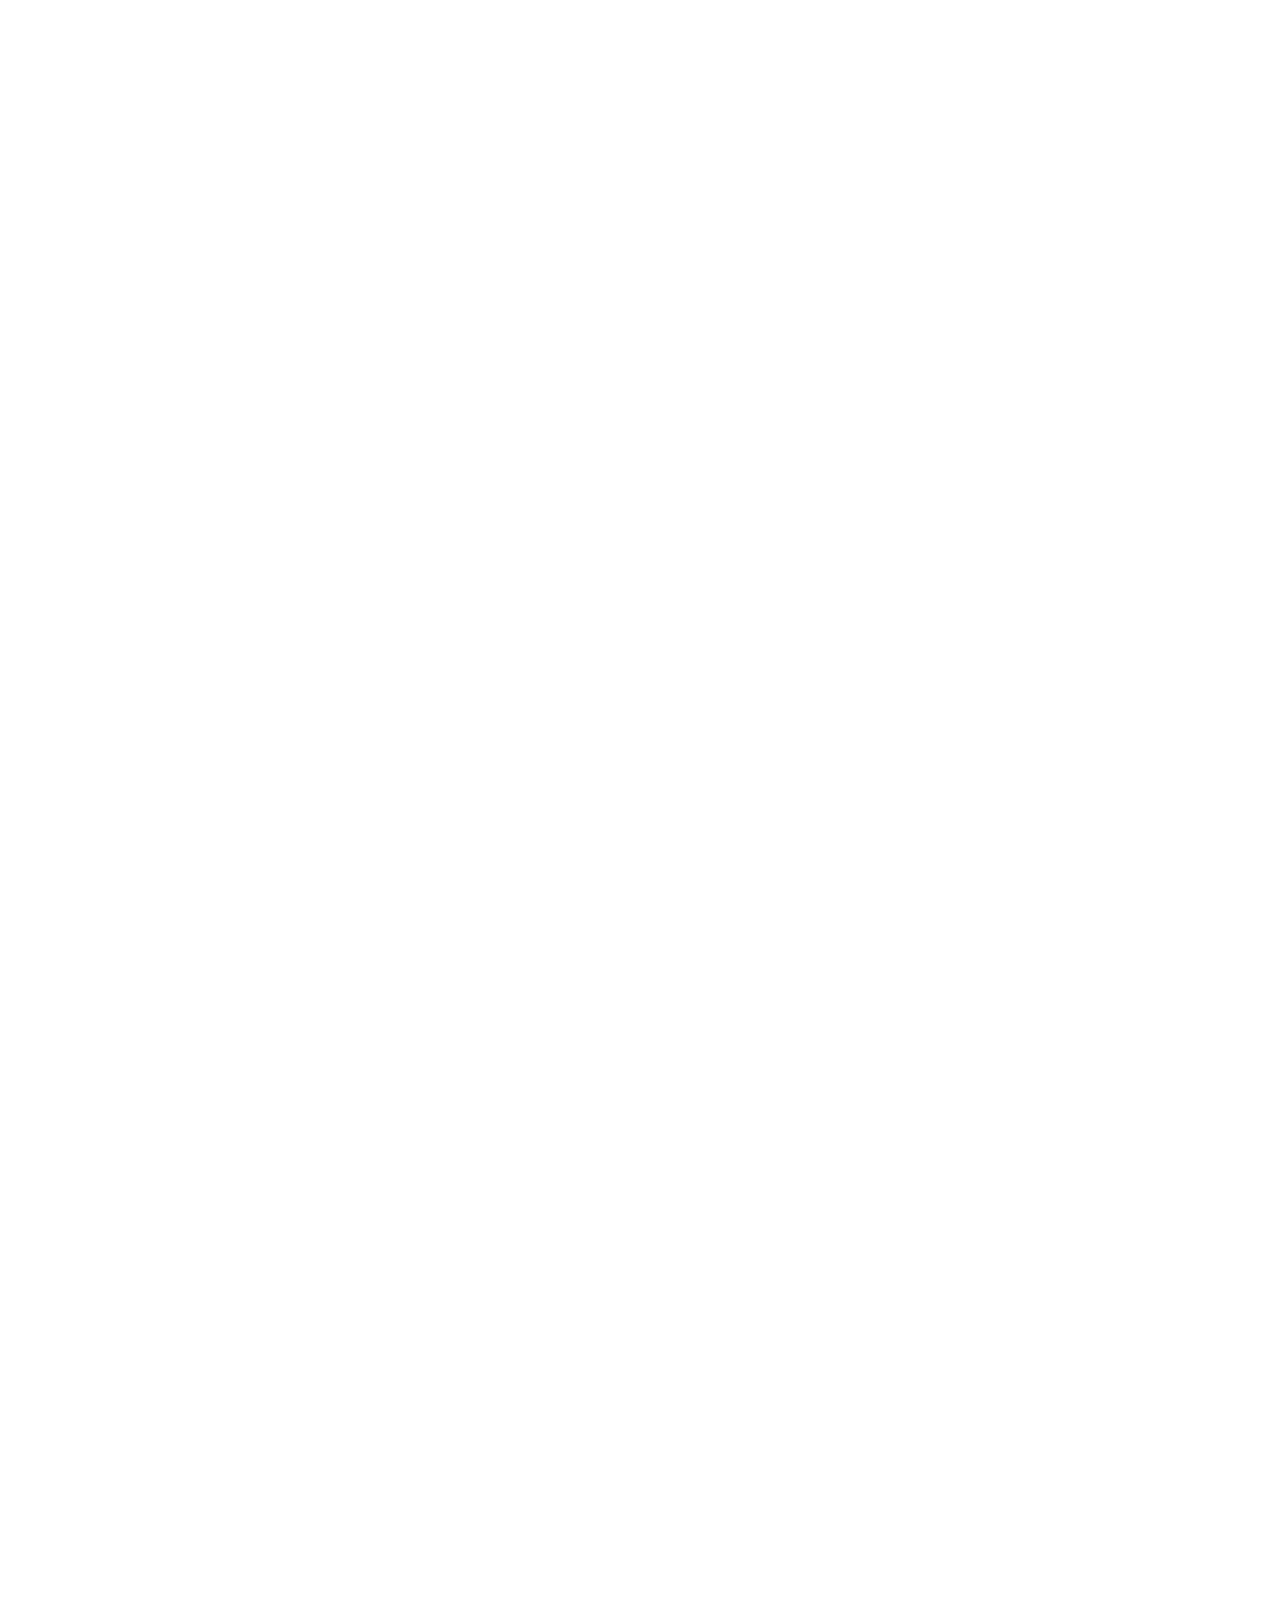
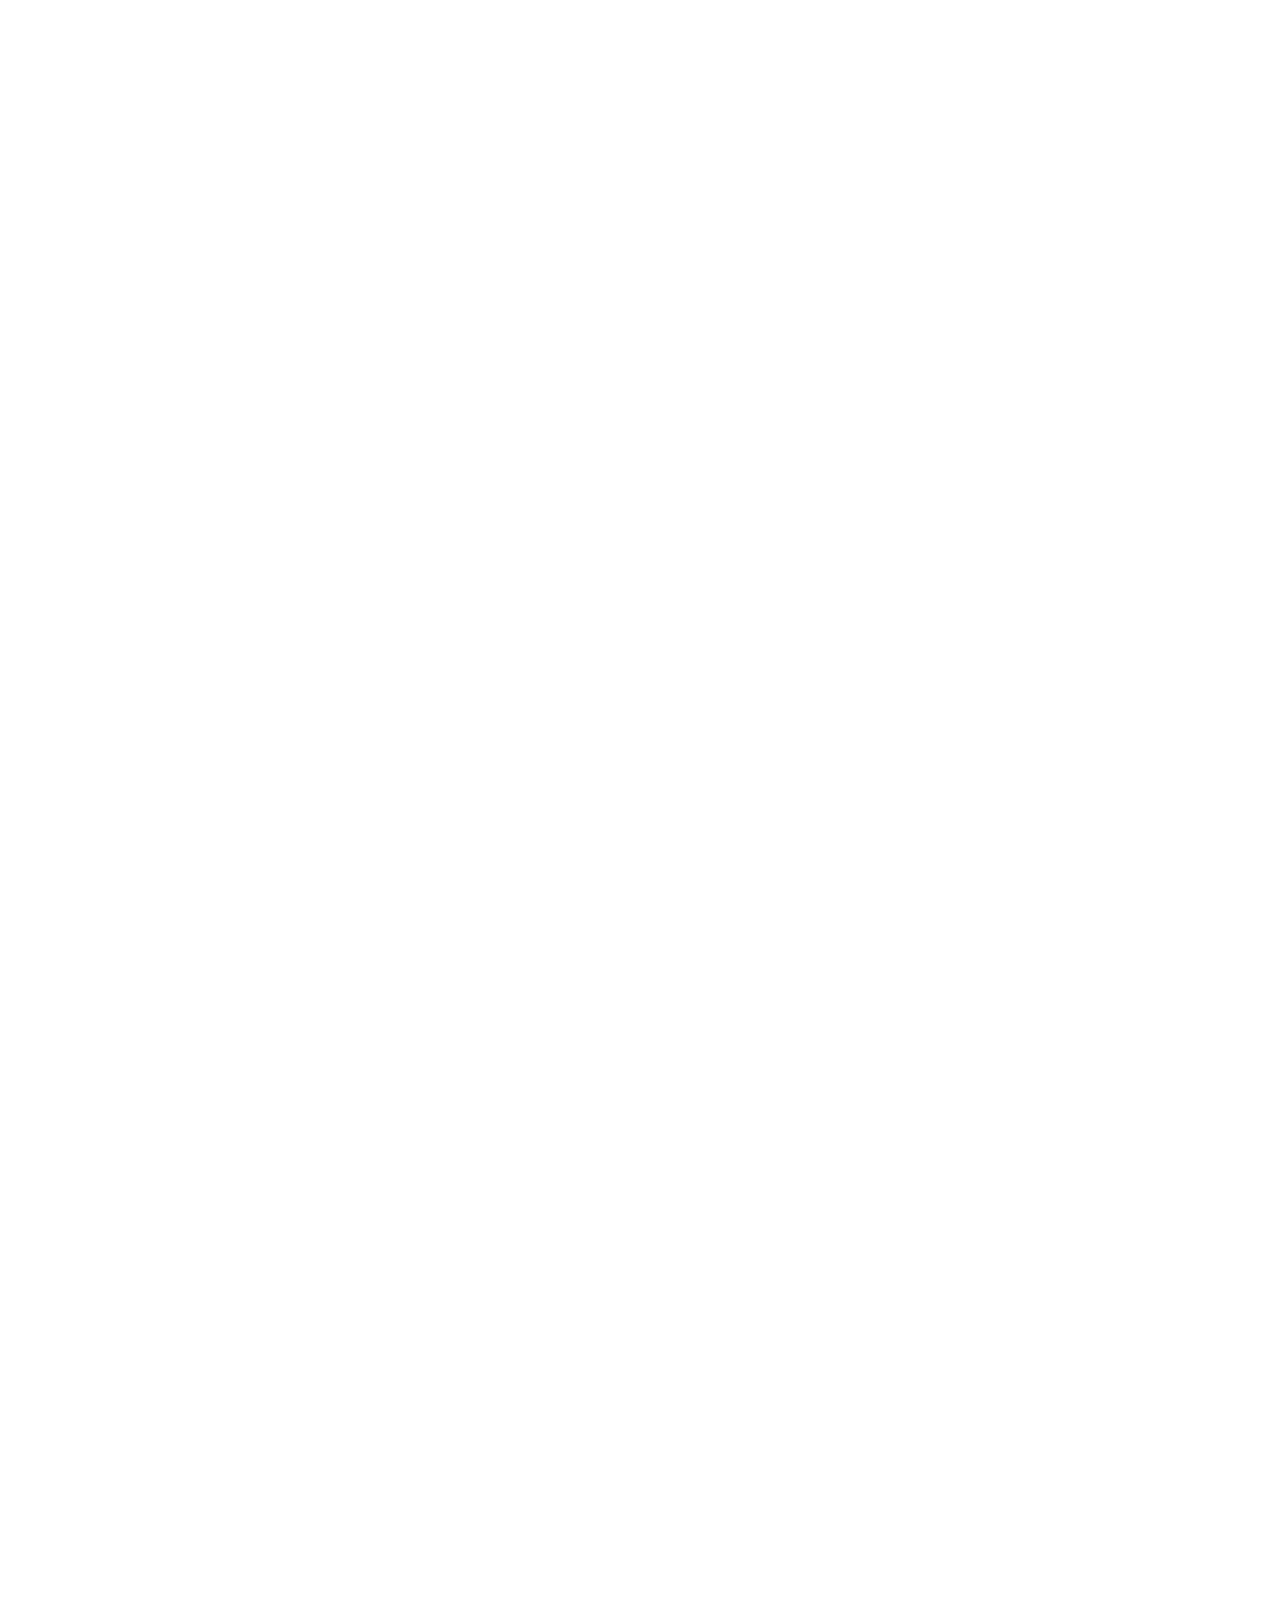
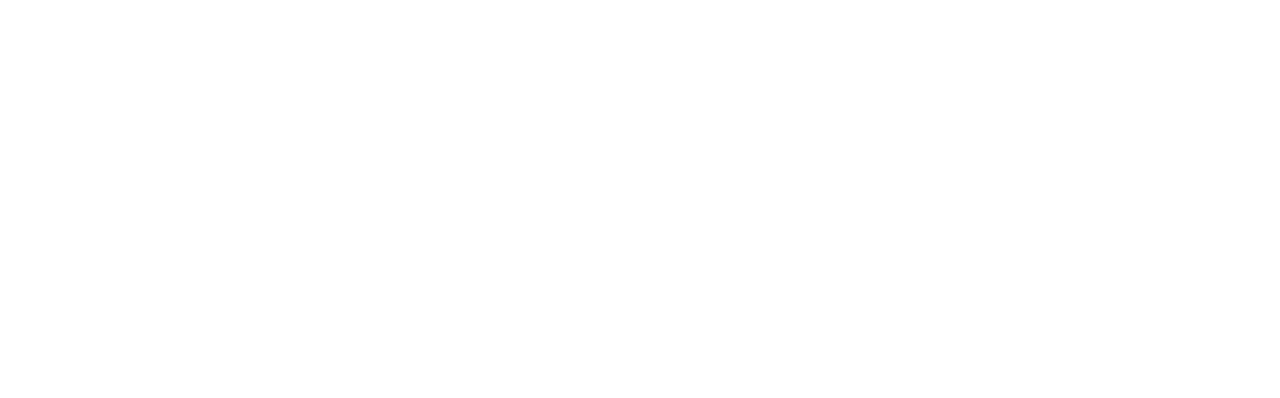
==== commit 39fed6f7: "file name change" ====
--- a/index.html
+++ b/index.html
@@ -3,7 +3,7 @@
     <head>
         <meta charset="utf-8">
         <link rel="stylesheet" href="https://stackpath.bootstrapcdn.com/bootstrap/4.1.0/css/bootstrap.min.css" integrity="sha384-9gVQ4dYFwwWSjIDZnLEWnxCjeSWFphJiwGPXr1jddIhOegiu1FwO5qRGvFXOdJZ4" crossorigin="anonymous">
-        <link rel="stylesheet" href="stylesheet.css">
+        <link rel="stylesheet" href="one_player.css">
         <link href="https://fonts.googleapis.com/css?family=Tajawal" rel="stylesheet">
 
         <title>My tic tac toe game</title>
@@ -18,18 +18,13 @@
                 <div id="r2" class="row"></div>
             </div>
         </div>
-        <div class="endgame">
-            <div class="text"></div>
-        </div>
-        <button onClick="startGame()">Replay</button>
-    
-
+        
 
 
         <script src="https://code.jquery.com/jquery-3.3.1.slim.min.js" integrity="sha384-q8i/X+965DzO0rT7abK41JStQIAqVgRVzpbzo5smXKp4YfRvH+8abtTE1Pi6jizo" crossorigin="anonymous"></script>
         <script src="https://cdnjs.cloudflare.com/ajax/libs/popper.js/1.14.0/umd/popper.min.js" integrity="sha384-cs/chFZiN24E4KMATLdqdvsezGxaGsi4hLGOzlXwp5UZB1LY//20VyM2taTB4QvJ" crossorigin="anonymous"></script>
         <script src="https://stackpath.bootstrapcdn.com/bootstrap/4.1.0/js/bootstrap.min.js" integrity="sha384-uefMccjFJAIv6A+rW+L4AHf99KvxDjWSu1z9VI8SKNVmz4sk7buKt/6v9KI65qnm" crossorigin="anonymous"></script>
-        <script src="index.js" type="text/javascript"></script>
+        <script src="one_player.js" type="text/javascript"></script>
 
     </body>
 </html>
--- a/one_player.css
+++ b/one_player.css
@@ -0,0 +1,40 @@
+#game{
+    background-color: rgb(224, 196, 109) !important;
+    margin-top: 10vh;
+    box-shadow: 5px 7px 5px rgb(154, 166, 158);
+    border-radius: 15px;
+    padding: 0px;
+    color: white;
+}
+
+
+#r0, #r1, #r2{
+    margin: 0px;
+}
+#board{
+    background: rgba(40,40,40,1)
+      -webkit-radial-gradient(center, rgba(40,80,60,1), rgba(0,20,20,.6)) !important;
+    background: rgba(40,40,40,1)
+      -moz-radial-gradient(center, rgba(40,80,60,1), rgba(0,20,20,.6)) !important;
+    background: rgba(40,40,40,1)
+      -ms-radial-gradient(center, rgba(40,80,60,1), rgba(0,20,20,.6)) !important;
+    background: rgba(40,40,40,1)
+      radial-gradient(center, rgba(40,80,60,1), rgba(0,20,20,.6)) !important;
+    background-size: cover;
+}
+
+.endgame {
+  display: none;
+  width: 200px;
+  top: 120px;
+  background-color: rgba(205,133,63, 0.8);
+  position: absolute;
+  left: 50%;
+  margin-left: -100px;
+  padding-top: 50px;
+  padding-bottom: 50px;
+  text-align: center;
+  border-radius: 5px;
+  color: white;
+  font-size: 2em;
+}
